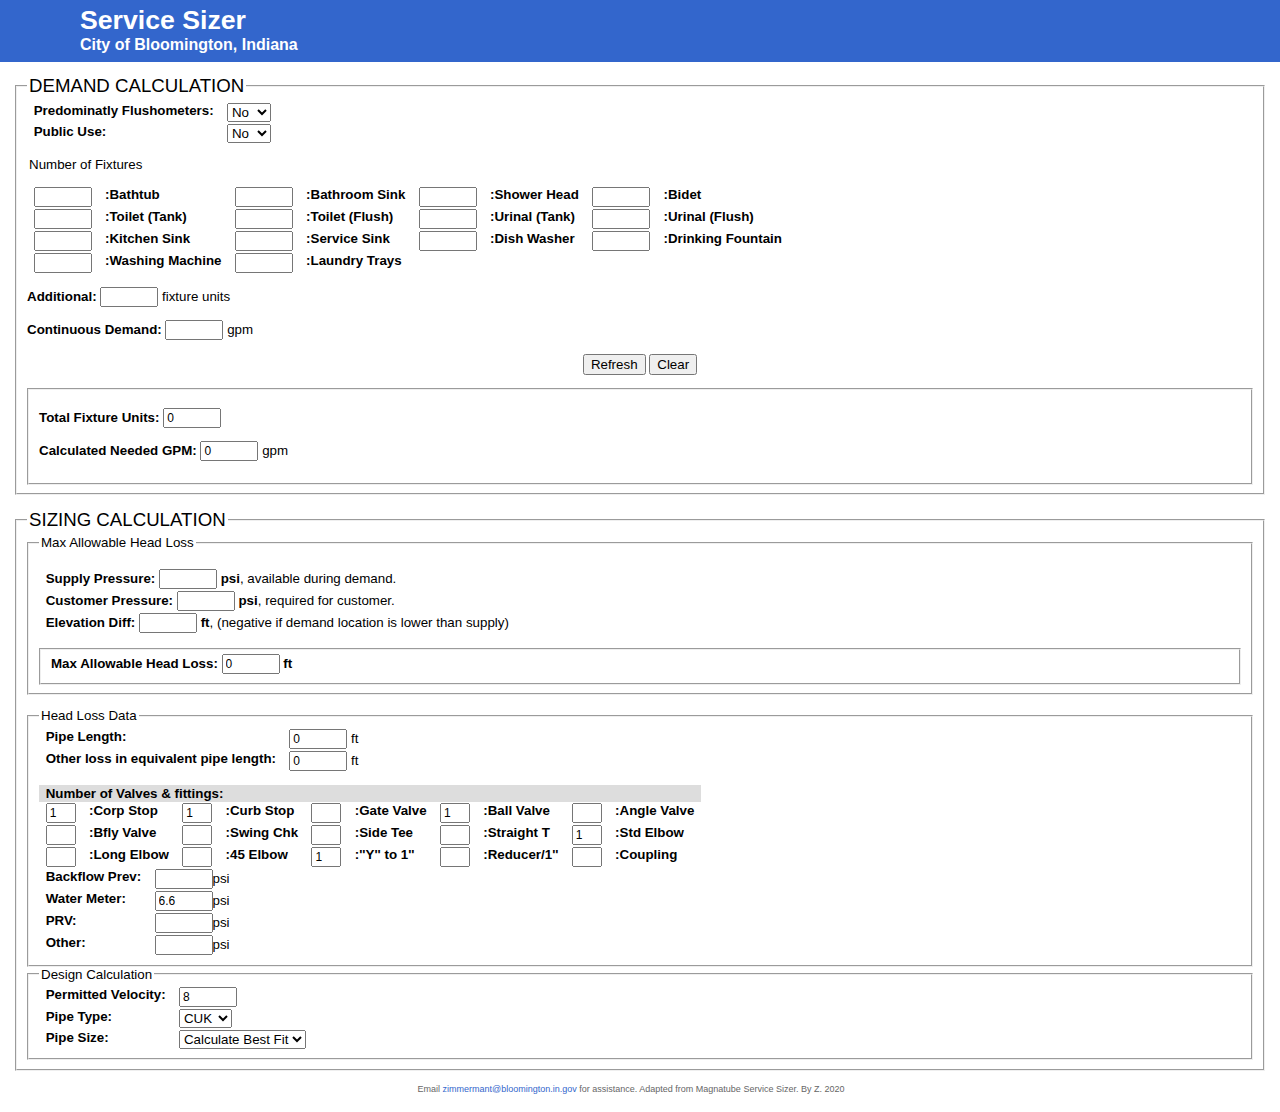
==== index.html @ 6404a3e1 "d" ====
<?xml version="1.0" encoding="UTF-8"?>
<!DOCTYPE html PUBLIC "-//W3C//DTD XHTML 1.1//EN" "http://www.w3.org/TR/xhtml11/DTD/xhtml11.dtd">
<html xmlns="http://www.w3.org/1999/xhtml" xml:lang="en">
<head>
	<meta http-equiv="Content-Type" content="application/xhtml+xml; charset=utf-8" />
	<meta http-equiv="Content-Style-Type" content="text/css" />
	<meta http-equiv="Content-Script-Type" content="text/javascript" />
	<link rel="SHORTCUT ICON" href="/favicon.ico" />
  <link rel="stylesheet" href="skin.css">
	<title>Service Sizer</title>
</head>
<body>
<div id="banner">
	<h1>Service Sizer</h1><h2>City of Bloomington, Indiana</h2>
</div>
<div id="mainContent">
	<form action="process.php" method="post">
		<P/>
		<fieldset><legend class = "ztitle">DEMAND CALCULATION</legend>
		<table>
		<tr><td><label for="preflush">Predominatly Flushometers:</label></td>
			<td><select name="preflush" id="preflush" onchange="calculategpm()">
					<option>Yes</option>
					<option selected="selected">No</option>
				</select>
			</td>
		</tr>

		<tr><td><label for="publicuse">Public Use:</label></td>
			<td><select name="publicuse" id="publicuse" onchange="calculategpm()">
					<option>Yes</option>
					<option selected="selected">No</option>
				</select>
			</td>
		</tr>
		</table>

		<p/>

		<legend>Number of Fixtures</legend>
		<table>
		<tr><td><input name="bathtub" id="bathtub" size="1" type="number" onchange="calculategpm()"/></td>
			<td><label for="bathtub">:Bathtub</label></td>
			<td><input name="bathroomsink" id="bathroomsink" size="1" type="number" onchange="calculategpm()"/></td>
			<td><label for="bathroomsink">:Bathroom Sink</label></td>
			<td><input name="showerhead" id="showerhead" size="1" type="number" onchange="calculategpm()"/></td>
			<td><label for="showerhead">:Shower Head</label></td>
			<td><input name="bidet" id="bidet" size="1" type="number" onchange="calculategpm()"/></td>
			<td><label for="bidet">:Bidet</label></td>
		</tr>

		<tr><td><input name="toilettank" id="toilettank" size="1" type="number" onchange="calculategpm()"/></td>
			<td><label for="toilett">:Toilet (Tank)</label></td>
			<td><input name="toiletflush" id="toiletflush" size="1" type="number" onchange="calculategpm()"/></td>
			<td><label for="toiletflush">:Toilet (Flush)</label></td>
			<td><input name="urinaltank" id="urinaltank" size="1" type="number" onchange="calculategpm()"/></td>
			<td><label for="urinaltank">:Urinal (Tank)</label></td>
			<td><input name="urinalflush" id="urinalflush" size="1" type="number" onchange="calculategpm()"/></td>
			<td><label for="urinalflush">:Urinal (Flush)</label></td>
		</tr>

		<tr><td><input name="kitchensink" id="kitchensink" size="1" type="number" onchange="calculategpm()"/></td>
			<td><label for="kitchensink">:Kitchen Sink</label></td>
			<td><input name="servicesink" id="servicesink" size="1" type="number" onchange="calculategpm()"/></td>
			<td><label for="servicesink">:Service Sink</label></td>
			<td><input name="dishwasher" id="dishwasher" size="1" type="number" onchange="calculategpm()"/></td>
			<td><label for="dishwasher">:Dish Washer</label></td>
			<td><input name="drinkingfountain" id="drinkingfountain" size="1" type="number" onchange="calculategpm()"/></td>
			<td><label for="drinkingfountain">:Drinking Fountain</label></td>
		</tr>

		<tr><td><input name="washingmachine" id="washingmachine" size="1" type="number" onchange="calculategpm()"/></td>
			<td><label for="washingmachine">:Washing Machine</label></td>
			<td><input name="laundrytrays" id="laundrytrays" size="1" type="number" onchange="calculategpm()"/></td>
			<td><label for="laundrytrays">:Laundry Trays</label></td>
		</tr>

		</table>
		<p/>
		<p><label>Additional: <input name="addfixunits" size="5"   id="addfixunits" type="number" onchange="calculategpm()"/></label> fixture units</p>
		<p><label>Continuous Demand: <input name="condem" size="5"  id="condem" type="number" onchange="calculategpm()"/></label> gpm</p>

		<p/>


			<div class = "center">
			<input type="button" value="Refresh" class = "tenpt" onclick="calculategpm()" />
			<input type="button" value="Clear" class = "tenpt" onclick="cleargpm()" />
		</div>
		<p/>
		<fieldset>
			<p/>
			<p><label>Total Fixture Units: <input name="totalfixunits" value="0" id="totalfixunits" size="5" /></label></p>
			<p><label>Calculated Needed GPM: <input name="calcgpm" value="0" id="calcgpm" size="5"/></label> gpm</p>
		</fieldset>
		</fieldset>


	<p/>
	<fieldset><legend class = "ztitle">SIZING CALCULATION</legend>
	<fieldset>
	<legend>Max Allowable Head Loss</legend>
	<table>
	<p/>
	<tr><td colspan="2"><label>Supply Pressure: <input name="supplypress" id="supplypress" size="5" type="number" onchange="calculatemaxheadloss()" /> psi</label>, available during demand.</td></tr>
	<tr><td colspan="2"><label>Customer Pressure: <input name="customerpress"  id="customerpress" size="5" type="number" onchange="calculatemaxheadloss()" /> psi</label>, required for customer.</td></tr>
	<p/>
	<tr><td colspan="2"><label>Elevation Diff: <input name="elevdiff"  id="elevdiff" size="5" type="number" onchange="calculatemaxheadloss()" /> ft</label>, (negative if demand location is lower than supply)</td></tr>
	</table>
	<p/>
	<fieldset>
	<label>Max Allowable Head Loss: <input name="maxheadloss" value="0" id="maxheadloss" size="5" /> ft</label>
	</fieldset>
</fieldset>
<p/>
<fieldset>

	<legend>Head Loss Data</legend>
	<table>

	<tr><td><label for="pipelen">Pipe Length:</label></td>
		<td><input name="pipelen" id="pipelen" size="5" value="0" type="number" /> ft</td></tr>
	<tr><td><label for="otherloss">Other loss in equivalent pipe length:</label></td>
		<td><input name="otherloss" id="otherloss" size="5" value="0" type="number" /> ft</td></tr>
	</table>
	<p/>
	<table>
	<tr><th colspan="10">Number of Valves &amp; fittings:</th></tr>
	<p/>
	<tr><td><input name="corpstop" id="corpstop" size="1" value="1" /></td>
		<td><label for="corpstop">:Corp Stop</label></td>
		<td><input name="curbstop" id="curbstop" size="1" value="1" /></td>
		<td><label for="curbstop">:Curb Stop</label></td>
		<td><input name="gatevalve" id="gatevalve" size="1" /></td>
		<td><label for="gatevalve">:Gate Valve</label></td>
		<td><input name="ballvalve" id="ballvalve" size="1" value="1" /></td>
		<td><label for="ballvalve">:Ball Valve</label></td>
		<td><input name="anglevalv" id="anglevalv" size="1" /></td>
		<td><label for="anglevalv">:Angle Valve</label></td>
	</tr>

	<tr><td><input name="bflyvalve" id="bflyvalve" size="1" /></td>
		<td><label for="bflyvalve">:Bfly Valve</label></td>
		<td><input name="swingchk" id="swingchk" size="1" /></td>
		<td><label for="swingchk">:Swing Chk</label></td>
		<td><input name="expdcnctr" id="expdcnctr" size="1" /></td>
		<td><label for="expdcnctr">:Side Tee</label></td>
		<td><input name="straightt" id="straightt" size="1" /></td>
		<td><label for="straightt">:Straight T</label></td>
		<td><input name="stdelbow" id="stdelbow" size="1" value="1" /></td>
		<td><label for="stdelbow">:Std Elbow</label></td>
	</tr>

	<tr><td><input name="longelbow" id="longelbow" size="1" /></td>
		<td><label for="longelbow">:Long Elbow</label></td>
		<td><input name="fortyfiveelbow" id="fortyfiveelbow" size="1" /></td>
		<td><label for="fortyfiveelbow">:45 Elbow</label></td>
		<td><input name="yto1" id="yto1" size="1" value="1" /></td>
		<td><label for="yto1">:''Y'' to 1''</label></td>
		<td><input name="reducer1" id="reducer1" size="1" /></td>
		<td><label for="reducer1">:Reducer/1''</label></td>
		<td><input name="coupling" id="coupling" size="1" /></td>
		<td><label for="coupling">:Coupling</label></td>
	</tr>
	</table>

	<table>
	<tr><td><label for="BFL">Backflow Prev:</label></td>
		<td><input name="BFL" id="BFL" size="5" />psi</td></tr>
	<tr><td><label for="WML">Water Meter:</label></td>
		<td><input name="WML" id="WML" size="5" value="6.6" />psi</td></tr>
	<tr><td><label for="PRL">PRV:</label></td>
		<td><input name="PRL" id="PRL" size="5" />psi</td></tr>
	<tr><td><label for="OL">Other:</label></td>
		<td><input name="OL" id="OL" size="5" />psi</td></tr>
	</table>

</fieldset>


	<fieldset><legend>Design Calculation</legend>
	<table>
	<tr><td><label for="pervel">Permitted Velocity:</label></td>
		<td><input name="pervel" id="pervel" size="5" value="8" /></td></tr>
	<tr><td><label for="pipetype">Pipe Type:</label></td>
		<td><select name="pipetype" id="pipetype">
				<option>CUK</option>
				<option>CUL</option>
				<option>CUM</option>
				<option>BRS</option>
				<option>POL</option>
				<option>P10</option>
				<option>P15</option>
				<option>P20</option>
				<option>CI2</option>
				<option>DI2</option>
				<option>SSP</option>
				<option>PC9</option>
			</select>
		</td>
	</tr>
	<tr><td><label for="pipesize">Pipe Size:</label></td>
		<td><select name="pipesize" id="pipesize">
				<option>Calculate Best Fit</option>
				<option>3/4</option>
				<option>1</option>
				<option>1 1/4</option>
				<option>1 1/2</option>
				<option>2</option>
				<option>2 1/2</option>
				<option>3</option>
				<option>3 1/2</option>
				<option>4</option>
				<option>5</option>
				<option>6</option>
				<option>8</option>
				<option>10</option>
				<option>12</option>
			</select>
		</td>
	</tr>
	</table>
	</fieldset>


	</form>
</div>
<div id="footer">
	<p>Email <a href="zimmermant@bloomington.in.gov">zimmermant@bloomington.in.gov</a>
 for assistance.
	Adapted from Magnatube Service Sizer. By Z. 2020
	<!-- Process Time: 0.00020599365234375 -->
</p>

</div></body>
<script type="text/javascript" src="calc.java"></script>
</html>
---- skin.css ----
/* Set the default styles for common HTML elements */
body { color:black; background-color:white; margin:0px; font-family:sans-serif; font-size:10pt; }

#mainContent { margin: 0; }

a { text-decoration:none; }
a:link { color:#3366cc; background-color:inherit; }
a:active { color:red; background-color:inherit; }
a:visited { color:#3366cc;  background-color:inherit; }
a:hover { color:#666666; background-color:inherit; }

img { border:none; }

h1 { text-align:left; margin:0em; }
h2 { margin:0em; }
h3 { margin:0em; }

p { margin-top:1em; margin-bottom:1em; }

form {}
fieldset {margin:auto;}
label { font-weight:bold; }
.required { color:red; background-color:inherit; }
input { font-family:sans-serif; font-size:9pt; }


input[type=number]{
    width: 50px;
}

table { border-collapse:collapse; }
tr { vertical-align:top; }
td { padding-left:.5em; padding-right:.5em; background-color:inherit; }
th { text-align:left; background-color:#dddddd; padding-left:.5em; padding-right:.5em; vertical-align: top; }
th a:link,th a:visited { color:white; background-color:inherit; }

ul { margin-top:0em; }

/* Some styles for the splash page of applications */
.splashImage { float:right; }
#loginBox { width:30ex; display:block; margin: 10px; }
#loginBox input { width: 10ex; }

/* Top Banner stuff */
#banner { height:62px; background:#3366cc url('citylogo-white.gif') no-repeat; padding-left:80px; }
#banner h1 { color:white; text-align:left; padding-top:5px; }
#banner h2 { color:white; text-align:left; font-size:12pt; }
#banner a { color:white; text-decoration:none; }

/* Used to create a menu bar across any div */
.menuBar { border-top:2px solid black; border-bottom:2px solid black; font-family:sans-serif; font-size:10pt; background-color:inherit; color:black; text-align:left; padding:0; margin-bottom:.5em; }
.menuBar a { line-height:100%; margin:0; padding-left:1em; padding-right:1em; border-right:2px solid black; font-weight:bold; }
.menuBar a,.menuBar a:link,.menuBar a:visited { color:black; background-color:inherit; }
.menuBar a:hover { color:#666666; background-color:inherit; }
.menuBar a:active { color:#046F78; }
	/* This lets us put small forms into the menubar without hurting the layout too bad */
	.menuBar form { margin:0; display:inline; height:1em; }
	.menuBar form fieldset { margin:0; padding:0; border:0; display:inline; }
	.menuBar form input { font-size:8pt; font-weight:normal; }
	.menuBar form button { font-size:8pt; }

/* Used to draw fancy bordered boxes around content */
div.interfaceBox { background-color:inherit; color:inherit; border-bottom:2px dotted black; }
div.titleBar { background-color:#3366cc; color:white; font-size:14pt; border:2px solid black; font-weight:bold; padding-left:.5em; padding-right:.5em; margin-bottom:1em;}
div.titleBar a { margin:0px; height:20px; }

/* These are for the floating tool boxes on the side of the page */
div.sidebar { width:155px; float:left; clear:left; font-family:sans-serif; font-size:10pt; background-color:white; color:inherit; margin-bottom:2em; border:2px solid black; border-collapse:collapse; }
div.sidebar div.titleBar { background-color:#3366cc; height:20px; color:white; font-family: serif; font-size:12pt; margin:0px; border-top:0; border-left:0; border-right:0; border-bottom:2px solid black; text-align:center; }
div.sidebar a:hover { color:#666666; background-color:inherit;}

div.sidebar ul { list-style-type:none; margin-left:.5em; padding:0; }
div.sidebar ul a { display:inline; font-weight:bold; }

/* Breadcrumb class for navigational items */
div.breadcrumbs { font-size:10pt; font-weight:bold; }

#mainContent { background-color:inherit; padding-left:15px; padding-right:15px; margin:auto }
div.contextualMenu { background-color:#fba500; color:black; border:2px solid black; margin-bottom:1em; margin-top:1em; }
div.contextualMenu div.titleBar { background:inherit; display:inline; color:white; font-size:12pt; font-weight:bold; border:0; padding-left:1em; padding-right:0; }
div.contextualMenu a { padding-left:1em; padding-right:1em; font-weight:bold; color:black; }
div.contextualMenu a:hover { color:white; background-color:inherit; }

/* For pages with tab-type system on them */
div.tabBar { background-color:inherit; font-family: serif; font-weight: bold; border-bottom:2px solid black; }
div.tabBar a:link, div.tabBar a:visited { color:white; background-color:gray; padding-left:1em; padding-right:1em; }
div.tabBar a.current:link,div.tabBar a.current:visited { color:black; background-color:#fba500; border-top:2px solid black; border-right:2px solid black; border-left:2px solid black; }

div.tabPage { }
div.tabPageTitle { background-color:#fba500; color:black; height:20px; font-size:14pt; border:2px solid black; font-weight:bold; margin-bottom:1em; }
div.tabPage > div.interfaceBox { margin-left:1em; margin-right:1em; }

#footer { font-size:10pt; text-align:center; clear:both; margin-top:1em; }
#footer p { font-size: 9px; color: #666666; margin:0 2em 2em 0; }

table.calendar { width:100%; }
table.calendar tr { }
table.calendar th { padding:0; text-align:center; }
table.calendar td { padding:0; }

/*  Custom buttons for forms */
/* Rick doesn't want these custom images right now.
button.login { width:52px; height:15px; padding-top:15px; background: url('/skins/default/images/login.gif') no-repeat; cursor:pointer; overflow:hidden; border:0; vertical-align:middle; }
button.submit { width:70px; height:15px; padding-top:15px; background: url('/skins/default/images/submit.gif') no-repeat; cursor:pointer; overflow:hidden; border:0; vertical-align:middle; }
button.search { width:67px; height:15px; padding-top:15px; background: url('/skins/default/images/search.gif') no-repeat; cursor:pointer; overflow:hidden; border:0; vertical-align:middle; }
button.cancel { width:69px; height:15px; padding-top:15px; background: url('/skins/default/images/cancel.gif') no-repeat; cursor:pointer; overflow:hidden; border:0; vertical-align:middle; }
button.save { width:52px; height:15px; padding-top:15px; background: url('/skins/default/images/save.gif') no-repeat; cursor:pointer; overflow:hidden; border:0; vertical-align:middle; }
button.addLarge { width:52px; height:15px; padding-top:15px; background: url('/skins/default/images/addLarge.gif') no-repeat; cursor:pointer; overflow:hidden; border:0; vertical-align:middle; }
button.editLarge { width:52px; height:15px; padding-top:15px; background: url('/skins/default/images/editLarge.gif') no-repeat; cursor:pointer; overflow:hidden; border:0; vertical-align:middle; }
button.deleteLarge { width:63px; height:15px; padding-top:15px; background: url('/skins/default/images/deleteLarge.gif') no-repeat; cursor:pointer; overflow:hidden; border:0; vertical-align:middle; }
button.start { width:52px; height:15px; padding-top:15px; background: url('/skins/default/images/start.gif') no-repeat; cursor:pointer; overflow:hidden; border:0; vertical-align:middle; }
button.print { }
*/
button.addSmall { width:15px; height:15px; padding-top:15px; background: url('/skins/default/images/addSmall.gif') no-repeat; cursor:pointer; overflow:hidden; border:0; vertical-align:middle; }
button.editSmall { width:15px; height:15px; padding-top:15px; background: url('/skins/default/images/editSmall.gif') no-repeat; cursor:pointer; overflow:hidden; border:0; vertical-align:middle; }
button.deleteSmall { width:15px; height:15px; padding-top:15px; background: url('/skins/default/images/deleteSmall.gif') no-repeat; cursor:pointer; overflow:hidden; border:0; vertical-align:middle; }
button.excel { width:16px; height:16px; padding-top:16px; background: url('/skins/default/images/excel.gif') no-repeat; cursor:pointer; overflow:hidden; border:0; vertical-align:middle; }
button.printSmall { width:16px; height:16px; padding-top:16px; background: url('images/printSmall.gif') no-repeat; cursor:pointer; overflow:hidden; border:0; vertical-align:middle; }


/* Controls how error messages are displayed */
#errorMessages { border:2px solid black; }
#errorMessages h1 { color:red; }
#warning { border:2px solid red; }
#warning h1 { color:inherit; background-color:red; font-size:14pt; }


/* Various Styles for text */
.copyright { text-align:center; font-size:10pt; }
.comments { color:red; background-color:inherit; }
.money { text-align:right; }
.total { border-top:1px solid black; text-align:right; }
.total td { padding-bottom:1em; }
.ztitle {color:Black; font-size:14pt}
.center {text-align: center}
.centered {margin:auto}
.tenpt {font-size:10pt}
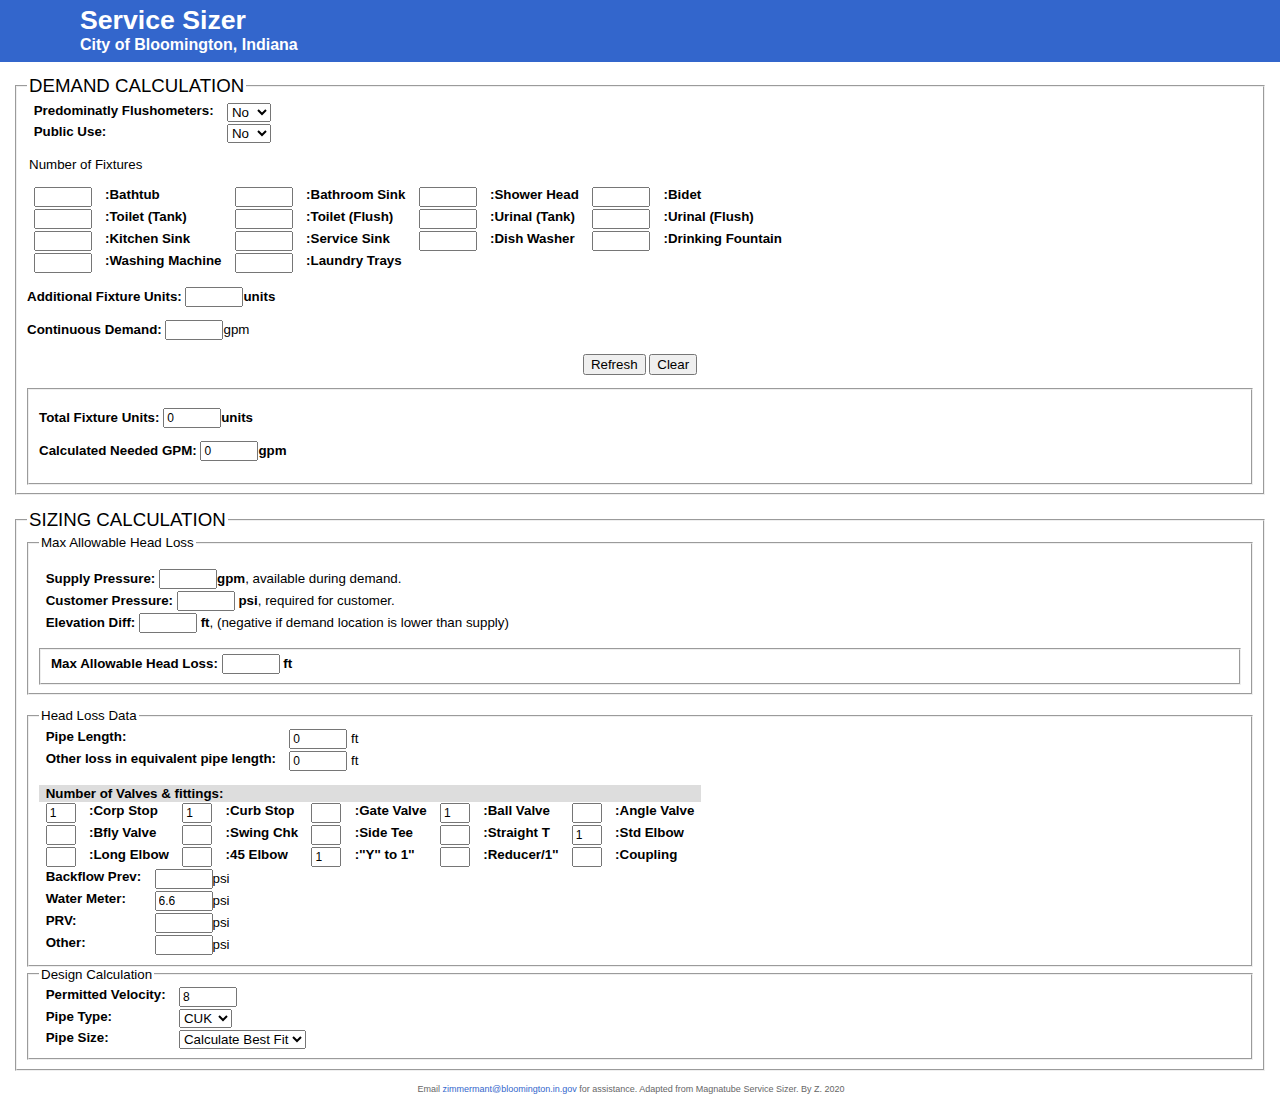
==== commit 4cff0425: "f" ====
--- a/index.html
+++ b/index.html
@@ -77,8 +77,8 @@
 
 		</table>
 		<p/>
-		<p><label>Additional: <input name="addfixunits" size="5"   id="addfixunits" type="number" onchange="calculategpm()"/></label> fixture units</p>
-		<p><label>Continuous Demand: <input name="condem" size="5"  id="condem" type="number" onchange="calculategpm()"/></label> gpm</p>
+		<p><label>Additional Fixture Units: <input name="addfixunits" size="5"   id="addfixunits" type="number" onchange="calculategpm()"/>units</label></p>
+		<p><label>Continuous Demand: <input name="condem" size="5"  id="condem" type="number" onchange="calculategpm()"/></label>gpm</p>
 
 		<p/>
 
@@ -90,8 +90,8 @@
 		<p/>
 		<fieldset>
 			<p/>
-			<p><label>Total Fixture Units: <input name="totalfixunits" value="0" id="totalfixunits" size="5" /></label></p>
-			<p><label>Calculated Needed GPM: <input name="calcgpm" value="0" id="calcgpm" size="5"/></label> gpm</p>
+			<p><label>Total Fixture Units: <input name="totalfixunits" value="0" id="totalfixunits" size="5" />units</label></p>
+			<p><label>Calculated Needed GPM: <input name="calcgpm" value="0" id="calcgpm" size="5"/>gpm</label></p>
 		</fieldset>
 		</fieldset>
 
@@ -102,14 +102,14 @@
 	<legend>Max Allowable Head Loss</legend>
 	<table>
 	<p/>
-	<tr><td colspan="2"><label>Supply Pressure: <input name="supplypress" id="supplypress" size="5" type="number" onchange="calculatemaxheadloss()" /> psi</label>, available during demand.</td></tr>
+	<tr><td colspan="2"><label>Supply Pressure: <input name="supplypress" id="supplypress" size="5" type="number" onchange="calculatemaxheadloss()" />gpm</label>, available during demand.</td></tr>
 	<tr><td colspan="2"><label>Customer Pressure: <input name="customerpress"  id="customerpress" size="5" type="number" onchange="calculatemaxheadloss()" /> psi</label>, required for customer.</td></tr>
 	<p/>
 	<tr><td colspan="2"><label>Elevation Diff: <input name="elevdiff"  id="elevdiff" size="5" type="number" onchange="calculatemaxheadloss()" /> ft</label>, (negative if demand location is lower than supply)</td></tr>
 	</table>
 	<p/>
 	<fieldset>
-	<label>Max Allowable Head Loss: <input name="maxheadloss" value="0" id="maxheadloss" size="5" /> ft</label>
+	<label>Max Allowable Head Loss: <input name="maxheadloss" id="maxheadloss" size="5" /> ft</label>
 	</fieldset>
 </fieldset>
 <p/>
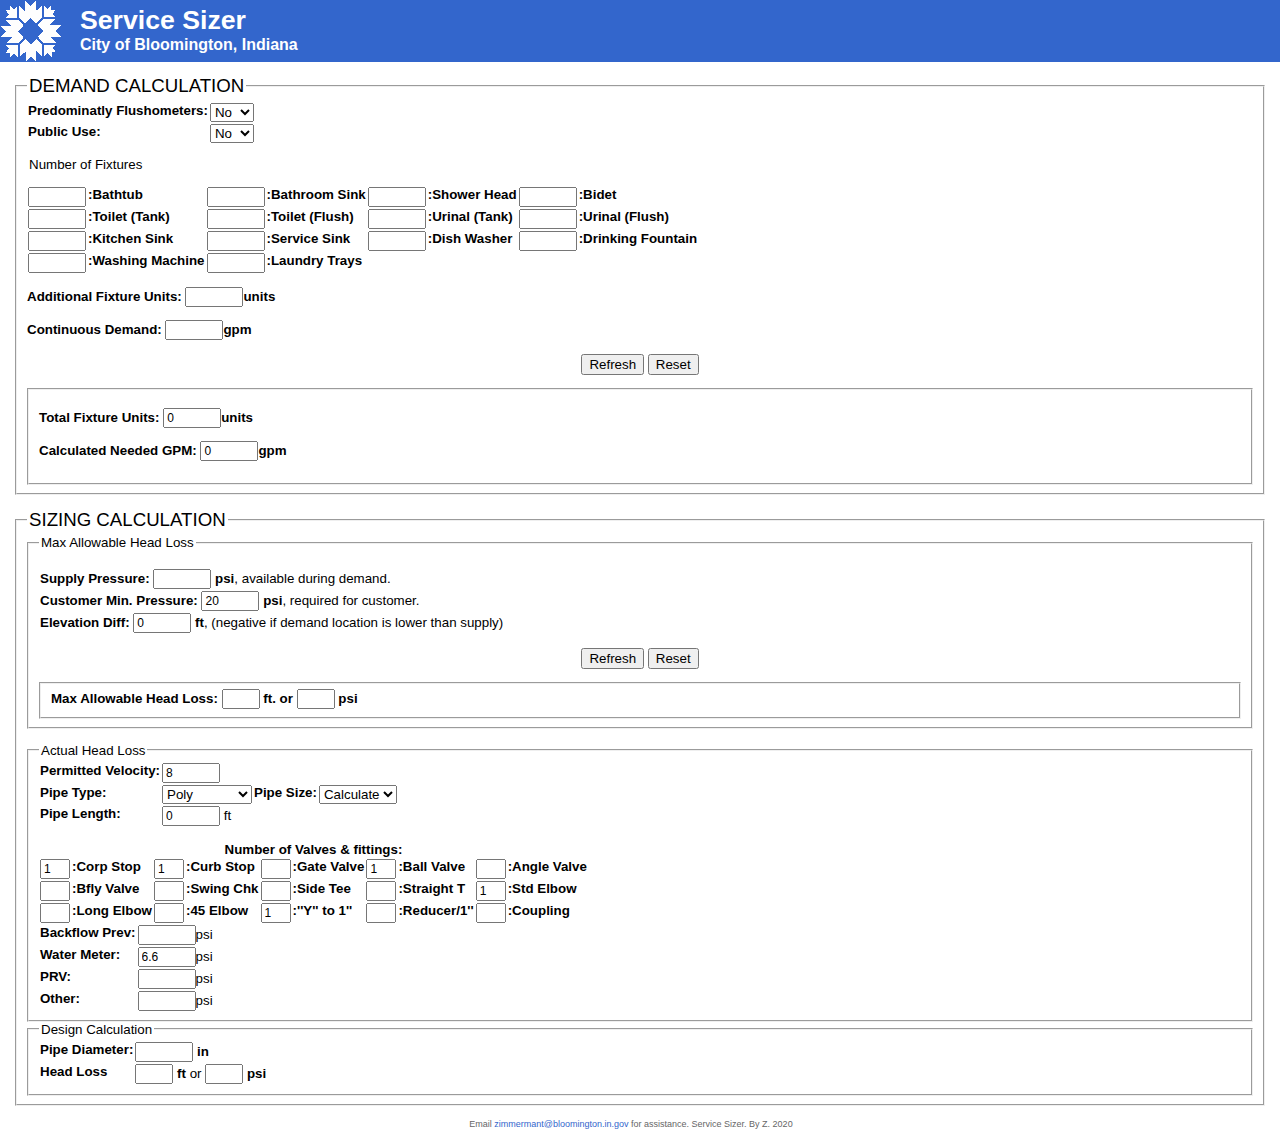
==== commit 95893a3d: "structure" ====
--- a/index.html
+++ b/index.html
@@ -5,8 +5,7 @@
 	<meta http-equiv="Content-Type" content="application/xhtml+xml; charset=utf-8" />
 	<meta http-equiv="Content-Style-Type" content="text/css" />
 	<meta http-equiv="Content-Script-Type" content="text/javascript" />
-	<link rel="SHORTCUT ICON" href="/favicon.ico" />
-  <link rel="stylesheet" href="skin.css">
+  <link rel="stylesheet" href="css/main.css">
 	<title>Service Sizer</title>
 </head>
 <body>
@@ -77,15 +76,15 @@
 
 		</table>
 		<p/>
-		<p><label>Additional Fixture Units: <input name="addfixunits" size="5"   id="addfixunits" type="number" onchange="calculategpm()"/>units</label></p>
-		<p><label>Continuous Demand: <input name="condem" size="5"  id="condem" type="number" onchange="calculategpm()"/></label>gpm</p>
+		<p><tr><td><label>Additional Fixture Units: <td><input name="addfixunits" size="5"   id="addfixunits" type="number" onchange="calculategpm()"/>units</td></label></td></p>
+		<p><td><label>Continuous Demand: <td><input name="condem" size="5"  id="condem" type="number" onchange="calculategpm()"/></td>gpm</label></p>
 
 		<p/>
 
 
 			<div class = "center">
-			<input type="button" value="Refresh" class = "tenpt" onclick="calculategpm()" />
-			<input type="button" value="Clear" class = "tenpt" onclick="cleargpm()" />
+			<input type="button" value="Refresh" class = "tenpt" onclick="calculategpm() , calculatepipelengthheadloss()" />
+			<input type="button" value="Reset" class = "tenpt" onclick="cleargpm()" />
 		</div>
 		<p/>
 		<fieldset>
@@ -102,27 +101,129 @@
 	<legend>Max Allowable Head Loss</legend>
 	<table>
 	<p/>
-	<tr><td colspan="2"><label>Supply Pressure: <input name="supplypress" id="supplypress" size="5" type="number" onchange="calculatemaxheadloss()" />gpm</label>, available during demand.</td></tr>
-	<tr><td colspan="2"><label>Customer Pressure: <input name="customerpress"  id="customerpress" size="5" type="number" onchange="calculatemaxheadloss()" /> psi</label>, required for customer.</td></tr>
-	<p/>
-	<tr><td colspan="2"><label>Elevation Diff: <input name="elevdiff"  id="elevdiff" size="5" type="number" onchange="calculatemaxheadloss()" /> ft</label>, (negative if demand location is lower than supply)</td></tr>
-	</table>
-	<p/>
+	<tr><td colspan="2"><label>Supply Pressure: <input name="supplypress" id="supplypress" size="5" type="number"  value = "" onchange="calculatemaxheadloss()" /> psi</label>, available during demand.</td></tr>
+	<tr><td colspan="2"><label>Customer Min. Pressure: <input name="customerpress"  id="customerpress" size="5" type="number" value = "20" onchange="calculatemaxheadloss()" /> psi</label>, required for customer.</td></tr>
+	<p/>
+	<tr><td colspan="2"><label>Elevation Diff: <input name="elevdiff"  id="elevdiff" size="5" type="number" value = "0" onchange="calculatemaxheadloss()" /> ft</label>, (negative if demand location is lower than supply)</td></tr>
+	</table>
+	<p/>
+	<div class = "center">
+	<input type="button" value="Refresh" class = "tenpt" onclick="calculatemaxheadloss()" />
+	<input type="button" value="Reset" class = "tenpt" onclick="clearmaxheadloss()" />
+</div>
+<p/>
 	<fieldset>
-	<label>Max Allowable Head Loss: <input name="maxheadloss" id="maxheadloss" size="5" /> ft</label>
+	<label>Max Allowable Head Loss: <input style = "width: 30px;" name="maxheadloss" id="maxheadloss" size="5" /> ft.</label>
+	<label> or <input style = "width: 30px;" name="maxheadlosspsi" id="maxheadlosspsi" size="5" /> psi</label>
 	</fieldset>
 </fieldset>
 <p/>
 <fieldset>
 
-	<legend>Head Loss Data</legend>
-	<table>
-
-	<tr><td><label for="pipelen">Pipe Length:</label></td>
-		<td><input name="pipelen" id="pipelen" size="5" value="0" type="number" /> ft</td></tr>
-	<tr><td><label for="otherloss">Other loss in equivalent pipe length:</label></td>
-		<td><input name="otherloss" id="otherloss" size="5" value="0" type="number" /> ft</td></tr>
-	</table>
+	<legend>Actual Head Loss</legend>
+	<table>
+		<tr><td><label for="pervel">Permitted Velocity:</label></td>
+			<td><input name="pervel" id="pervel" size="5" value="8" type = "number" /></td></tr>
+
+		<tr><td><label for="pipetype">Pipe Type:</label></td>
+			<td><select name="pipetype" id="pipetype" onchange="displaypipesize()">
+					<option>Poly</option>
+					<option>Copper</option>
+					<option>Cast Iron</option>
+					<option>Ductile Iron</option>
+					<option>C-900</option>
+				</select>
+			</td>
+
+		<td><label for="polypipesize" id ="polypipesizelabel" >Pipe Size:</label></td>
+			<td><select name="polypipesize" id="polypipesize" onchange="calculatepipelengthheadloss()">
+					<option>Calculate</option>
+					<option>3/4</option>
+					<option>1</option>
+					<option>1 1/4</option>
+					<option>1 1/2</option>
+					<option>2</option>
+					<option>2 1/2</option>
+					<option>3</option>
+				</select>
+			</td>
+
+		<td><label for="copperpipesize" id = copperpipesizelabel >Pipe Size:</label></td>
+			<td><select name="copperpipesize" id="copperpipesize" onchange="calculatepipelengthheadloss()">
+					<option>Calculate</option>
+					<option>3/4</option>
+					<option>1</option>
+					<option>1 1/4</option>
+					<option>1 1/2</option>
+					<option>2</option>
+					<option>2 1/2</option>
+					<option>3</option>
+					<option>3 1/2</option>
+					<option>4</option>
+					<option>5</option>
+					<option>6</option>
+					<option>8</option>
+					<option>10</option>
+					<option>12</option>
+				</select>
+			</td>
+
+		<td><label for="cipipesize" id = cipipesizelabel >Pipe Size:</label></td>
+			<td><select name="cipipesize" id="cipipesize" onchange="calculatepipelengthheadloss()">
+					<option>Calculate</option>
+					<option>3</option>
+					<option>4</option>
+					<option>6</option>
+					<option>8</option>
+					<option>10</option>
+					<option>12</option>
+				</select>
+			</td>
+
+		<td><label for="cipipeage" id = cipipeagelabel >Pipe Age:</label></td>
+			<td><select name="cipipeage" id="cipipeage" onchange="calculatepipelengthheadloss()">
+					<option>New</option>
+					<option>10 Years</option>
+					<option>20 Years</option>
+					<option>30 Years</option>
+					<option>40 Years</option>
+				</select>
+			</td>
+
+
+		<td><label for="dipipesize" id = dipipesizelabel >Pipe Size:</label></td>
+			<td><select name="dipipesize" id="dipipesize" onchange="calculatepipelengthheadloss()">
+					<option>Calculate</option>
+					<option>3</option>
+					<option>4</option>
+					<option>6</option>
+					<option>8</option>
+					<option>10</option>
+					<option>12</option>
+				</select>
+			</td>
+
+			<td><label for="c900pipesizelabel" id = c900pipesizelabel >Pipe Size:</label></td>
+				<td><select name="c900pipesize" id="c900pipesize" onchange="calculatepipelengthheadloss()">
+						<option>Calculate</option>
+						<option>4</option>
+						<option>6</option>
+						<option>8</option>
+						<option>10</option>
+						<option>12</option>
+					</select>
+				</td>
+
+
+		</tr>
+
+	<tr><td><label for="pipelength">Pipe Length:</label></td>
+		<td><input name="pipelength" id="pipelength" size="5" value="0" type="number" onchange="calculatepipelengthheadloss()" /> ft</td>
+
+
+
+	</table>
+
 	<p/>
 	<table>
 	<tr><th colspan="10">Number of Valves &amp; fittings:</th></tr>
@@ -180,45 +281,11 @@
 
 	<fieldset><legend>Design Calculation</legend>
 	<table>
-	<tr><td><label for="pervel">Permitted Velocity:</label></td>
-		<td><input name="pervel" id="pervel" size="5" value="8" /></td></tr>
-	<tr><td><label for="pipetype">Pipe Type:</label></td>
-		<td><select name="pipetype" id="pipetype">
-				<option>CUK</option>
-				<option>CUL</option>
-				<option>CUM</option>
-				<option>BRS</option>
-				<option>POL</option>
-				<option>P10</option>
-				<option>P15</option>
-				<option>P20</option>
-				<option>CI2</option>
-				<option>DI2</option>
-				<option>SSP</option>
-				<option>PC9</option>
-			</select>
-		</td>
-	</tr>
-	<tr><td><label for="pipesize">Pipe Size:</label></td>
-		<td><select name="pipesize" id="pipesize">
-				<option>Calculate Best Fit</option>
-				<option>3/4</option>
-				<option>1</option>
-				<option>1 1/4</option>
-				<option>1 1/2</option>
-				<option>2</option>
-				<option>2 1/2</option>
-				<option>3</option>
-				<option>3 1/2</option>
-				<option>4</option>
-				<option>5</option>
-				<option>6</option>
-				<option>8</option>
-				<option>10</option>
-				<option>12</option>
-			</select>
-		</td>
-	</tr>
+		<tr><td><label for="pipediameter">Pipe Diameter:</label></td>
+			<td><input name="pipediameter" id="pipediameter" size="5"/><label> in</label></td></tr>
+		<td><label for="pipeheadloss">Head Loss</label></td>
+			<td><label><input name="pipeheadloss" style = "width: 30px;" id="pipeheadloss" size="5"/> ft</label>
+			 or <label><input style = "width: 30px;"  name="headlosspsi" id="headlosspsi" size="5" /> psi</label></td></tr>
 	</table>
 	</fieldset>
 
@@ -226,12 +293,18 @@
 	</form>
 </div>
 <div id="footer">
-	<p>Email <a href="zimmermant@bloomington.in.gov">zimmermant@bloomington.in.gov</a>
+	<p>Email <a href="mailto:zimmermant@bloomington.in.gov">zimmermant@bloomington.in.gov</a>
  for assistance.
-	Adapted from Magnatube Service Sizer. By Z. 2020
+	Service Sizer. By Z. 2020
 	<!-- Process Time: 0.00020599365234375 -->
 </p>
 
 </div></body>
-<script type="text/javascript" src="calc.java"></script>
+<script type="text/javascript" src="java/tables/demand.java"></script>
+<script type="text/javascript" src="java/tables/pipes.java"></script>
+
+<script type="text/javascript" src="java/display/pipesizes.java"></script>
+
+<script type="text/javascript" src="java/calc/demandcalc.java"></script>
+<script type="text/javascript" src="java/calc/maxheadlosscalc.java"></script>
 </html>
--- a/css/main.css
+++ b/css/main.css
@@ -0,0 +1,138 @@
+/* Set the default styles for common HTML elements */
+body { color:black; background-color:white; margin:0px; font-family:sans-serif; font-size:10pt; }
+
+#mainContent { margin: 0; }
+
+a { text-decoration:none; }
+a:link { color:#3366cc; background-color:inherit; }
+a:active { color:red; background-color:inherit; }
+a:visited { color:#3366cc;  background-color:inherit; }
+a:hover { color:#666666; background-color:inherit; }
+
+img { border:none; }
+
+h1 { text-align:left; margin:0em; }
+h2 { margin:0em; }
+h3 { margin:0em; }
+
+p { margin-top:1em; margin-bottom:1em; }
+
+form {}
+fieldset {margin:auto;}
+label { font-weight:bold; }
+.required { color:red; background-color:inherit; }
+input { font-family:sans-serif; font-size:9pt; }
+
+
+input[type=number]{
+    width: 50px;
+}
+
+table { border-collapse:collapse; }
+tr { vertical-align:top; }
+/*td { padding-left:.5em; padding-right:.5em; background-color:inherit; }
+th { text-align:left; background-color:#dddddd; padding-left:.5em; padding-right:.5em; vertical-align: top; }
+th a:link,th a:visited { color:white; background-color:inherit; }
+*/
+ul { margin-top:0em; }
+
+/* Some styles for the splash page of applications */
+.splashImage { float:right; }
+#loginBox { width:30ex; display:block; margin: 10px; }
+#loginBox input { width: 10ex; }
+
+/* Top Banner stuff */
+#banner { height:62px; background:#3366cc url('../images/citylogo-white.gif') no-repeat; padding-left:80px; }
+#banner h1 { color:white; text-align:left; padding-top:5px; }
+#banner h2 { color:white; text-align:left; font-size:12pt; }
+#banner a { color:white; text-decoration:none; }
+
+/* Used to create a menu bar across any div */
+.menuBar { border-top:2px solid black; border-bottom:2px solid black; font-family:sans-serif; font-size:10pt; background-color:inherit; color:black; text-align:left; padding:0; margin-bottom:.5em; }
+.menuBar a { line-height:100%; margin:0; padding-left:1em; padding-right:1em; border-right:2px solid black; font-weight:bold; }
+.menuBar a,.menuBar a:link,.menuBar a:visited { color:black; background-color:inherit; }
+.menuBar a:hover { color:#666666; background-color:inherit; }
+.menuBar a:active { color:#046F78; }
+	/* This lets us put small forms into the menubar without hurting the layout too bad */
+	.menuBar form { margin:0; display:inline; height:1em; }
+	.menuBar form fieldset { margin:0; padding:0; border:0; display:inline; }
+	.menuBar form input { font-size:8pt; font-weight:normal; }
+	.menuBar form button { font-size:8pt; }
+
+/* Used to draw fancy bordered boxes around content */
+div.interfaceBox { background-color:inherit; color:inherit; border-bottom:2px dotted black; }
+div.titleBar { background-color:#3366cc; color:white; font-size:14pt; border:2px solid black; font-weight:bold; padding-left:.5em; padding-right:.5em; margin-bottom:1em;}
+div.titleBar a { margin:0px; height:20px; }
+
+/* These are for the floating tool boxes on the side of the page */
+div.sidebar { width:155px; float:left; clear:left; font-family:sans-serif; font-size:10pt; background-color:white; color:inherit; margin-bottom:2em; border:2px solid black; border-collapse:collapse; }
+div.sidebar div.titleBar { background-color:#3366cc; height:20px; color:white; font-family: serif; font-size:12pt; margin:0px; border-top:0; border-left:0; border-right:0; border-bottom:2px solid black; text-align:center; }
+div.sidebar a:hover { color:#666666; background-color:inherit;}
+
+div.sidebar ul { list-style-type:none; margin-left:.5em; padding:0; }
+div.sidebar ul a { display:inline; font-weight:bold; }
+
+/* Breadcrumb class for navigational items */
+div.breadcrumbs { font-size:10pt; font-weight:bold; }
+
+#mainContent { background-color:inherit; padding-left:15px; padding-right:15px; margin:auto }
+div.contextualMenu { background-color:#fba500; color:black; border:2px solid black; margin-bottom:1em; margin-top:1em; }
+div.contextualMenu div.titleBar { background:inherit; display:inline; color:white; font-size:12pt; font-weight:bold; border:0; padding-left:1em; padding-right:0; }
+div.contextualMenu a { padding-left:1em; padding-right:1em; font-weight:bold; color:black; }
+div.contextualMenu a:hover { color:white; background-color:inherit; }
+
+/* For pages with tab-type system on them */
+div.tabBar { background-color:inherit; font-family: serif; font-weight: bold; border-bottom:2px solid black; }
+div.tabBar a:link, div.tabBar a:visited { color:white; background-color:gray; padding-left:1em; padding-right:1em; }
+div.tabBar a.current:link,div.tabBar a.current:visited { color:black; background-color:#fba500; border-top:2px solid black; border-right:2px solid black; border-left:2px solid black; }
+
+div.tabPage { }
+div.tabPageTitle { background-color:#fba500; color:black; height:20px; font-size:14pt; border:2px solid black; font-weight:bold; margin-bottom:1em; }
+div.tabPage > div.interfaceBox { margin-left:1em; margin-right:1em; }
+
+#footer { font-size:10pt; text-align:center; clear:both; margin-top:1em; }
+#footer p { font-size: 9px; color: #666666; margin:0 2em 2em 0; }
+
+table.calendar { width:100%; }
+table.calendar tr { }
+table.calendar th { padding:0; text-align:center; }
+table.calendar td { padding:0; }
+
+/*  Custom buttons for forms */
+/* Rick doesn't want these custom images right now.
+button.login { width:52px; height:15px; padding-top:15px; background: url('/skins/default/images/login.gif') no-repeat; cursor:pointer; overflow:hidden; border:0; vertical-align:middle; }
+button.submit { width:70px; height:15px; padding-top:15px; background: url('/skins/default/images/submit.gif') no-repeat; cursor:pointer; overflow:hidden; border:0; vertical-align:middle; }
+button.search { width:67px; height:15px; padding-top:15px; background: url('/skins/default/images/search.gif') no-repeat; cursor:pointer; overflow:hidden; border:0; vertical-align:middle; }
+button.cancel { width:69px; height:15px; padding-top:15px; background: url('/skins/default/images/cancel.gif') no-repeat; cursor:pointer; overflow:hidden; border:0; vertical-align:middle; }
+button.save { width:52px; height:15px; padding-top:15px; background: url('/skins/default/images/save.gif') no-repeat; cursor:pointer; overflow:hidden; border:0; vertical-align:middle; }
+button.addLarge { width:52px; height:15px; padding-top:15px; background: url('/skins/default/images/addLarge.gif') no-repeat; cursor:pointer; overflow:hidden; border:0; vertical-align:middle; }
+button.editLarge { width:52px; height:15px; padding-top:15px; background: url('/skins/default/images/editLarge.gif') no-repeat; cursor:pointer; overflow:hidden; border:0; vertical-align:middle; }
+button.deleteLarge { width:63px; height:15px; padding-top:15px; background: url('/skins/default/images/deleteLarge.gif') no-repeat; cursor:pointer; overflow:hidden; border:0; vertical-align:middle; }
+button.start { width:52px; height:15px; padding-top:15px; background: url('/skins/default/images/start.gif') no-repeat; cursor:pointer; overflow:hidden; border:0; vertical-align:middle; }
+button.print { }
+*/
+button.addSmall { width:15px; height:15px; padding-top:15px; background: url('/skins/default/images/addSmall.gif') no-repeat; cursor:pointer; overflow:hidden; border:0; vertical-align:middle; }
+button.editSmall { width:15px; height:15px; padding-top:15px; background: url('/skins/default/images/editSmall.gif') no-repeat; cursor:pointer; overflow:hidden; border:0; vertical-align:middle; }
+button.deleteSmall { width:15px; height:15px; padding-top:15px; background: url('/skins/default/images/deleteSmall.gif') no-repeat; cursor:pointer; overflow:hidden; border:0; vertical-align:middle; }
+button.excel { width:16px; height:16px; padding-top:16px; background: url('/skins/default/images/excel.gif') no-repeat; cursor:pointer; overflow:hidden; border:0; vertical-align:middle; }
+button.printSmall { width:16px; height:16px; padding-top:16px; background: url('images/printSmall.gif') no-repeat; cursor:pointer; overflow:hidden; border:0; vertical-align:middle; }
+
+
+/* Controls how error messages are displayed */
+#errorMessages { border:2px solid black; }
+#errorMessages h1 { color:red; }
+#warning { border:2px solid red; }
+#warning h1 { color:inherit; background-color:red; font-size:14pt; }
+
+
+/* Various Styles for text */
+.copyright { text-align:center; font-size:10pt; }
+.comments { color:red; background-color:inherit; }
+.money { text-align:right; }
+.total { border-top:1px solid black; text-align:right; }
+.total td { padding-bottom:1em; }
+.ztitle {color:Black; font-size:14pt}
+.center {text-align: center}
+.centered {margin:auto}
+.tenpt {font-size:10pt}
+.nomargin {margin:0}
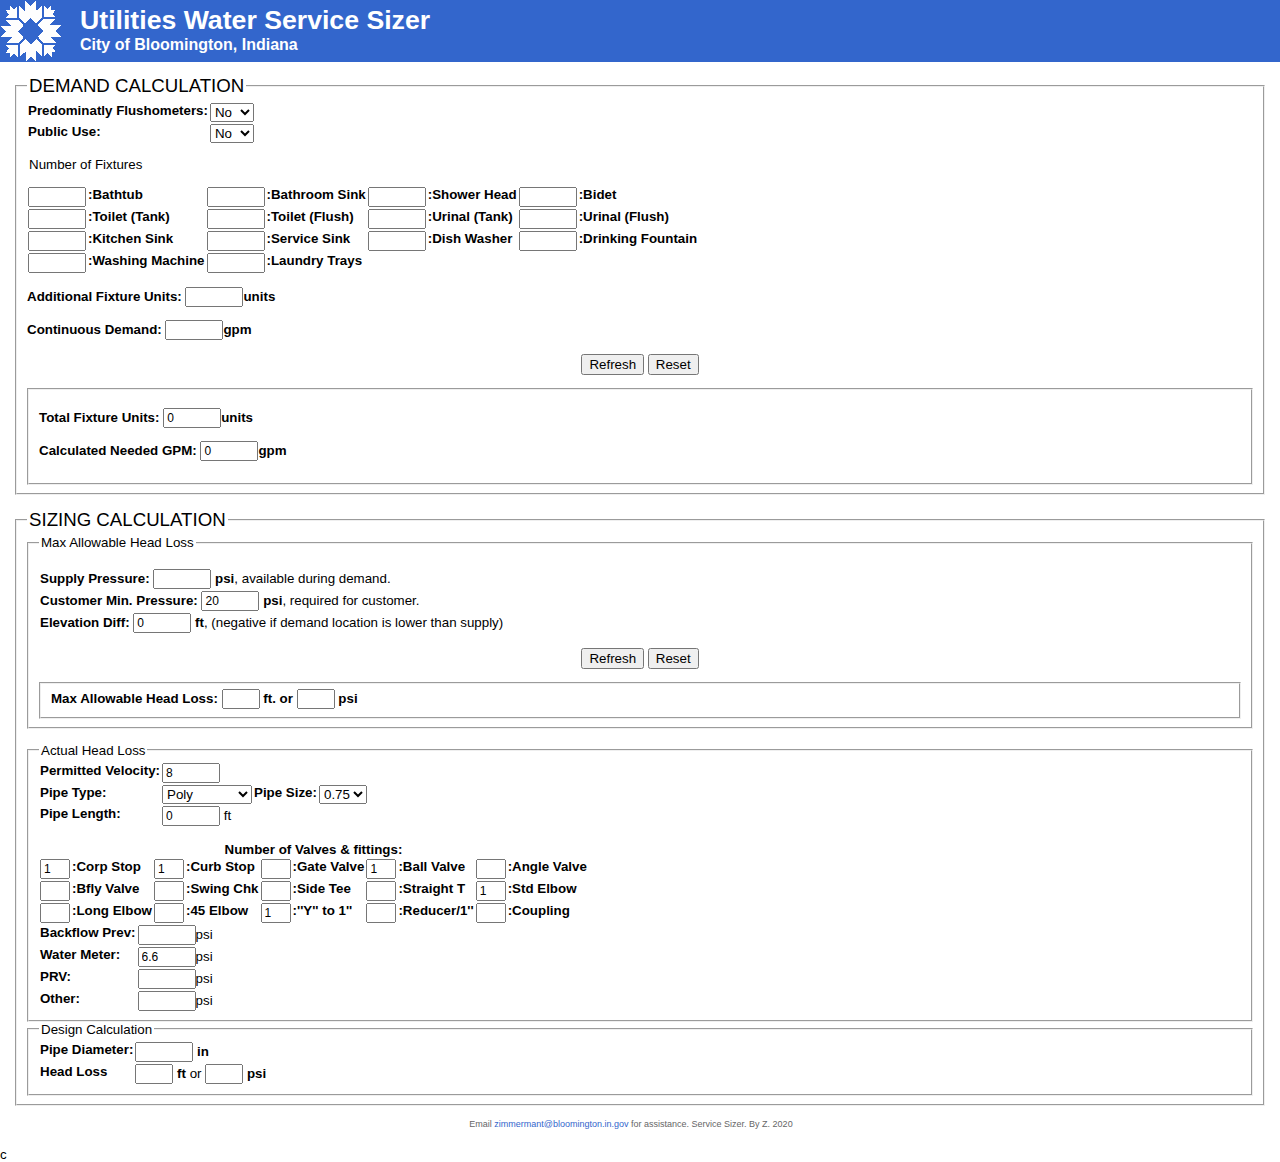
==== commit ba291f78: "wd" ====
--- a/index.html
+++ b/index.html
@@ -10,7 +10,7 @@
 </head>
 <body>
 <div id="banner">
-	<h1>Service Sizer</h1><h2>City of Bloomington, Indiana</h2>
+	<h1>Utilities Water Service Sizer</h1><h2>City of Bloomington, Indiana</h2>
 </div>
 <div id="mainContent">
 	<form action="process.php" method="post">
@@ -135,53 +135,21 @@
 				</select>
 			</td>
 
-		<td><label for="polypipesize" id ="polypipesizelabel" >Pipe Size:</label></td>
-			<td><select name="polypipesize" id="polypipesize" onchange="calculatepipelengthheadloss()">
-					<option>Calculate</option>
-					<option>3/4</option>
-					<option>1</option>
-					<option>1 1/4</option>
-					<option>1 1/2</option>
-					<option>2</option>
-					<option>2 1/2</option>
-					<option>3</option>
-				</select>
-			</td>
-
-		<td><label for="copperpipesize" id = copperpipesizelabel >Pipe Size:</label></td>
-			<td><select name="copperpipesize" id="copperpipesize" onchange="calculatepipelengthheadloss()">
-					<option>Calculate</option>
-					<option>3/4</option>
-					<option>1</option>
-					<option>1 1/4</option>
-					<option>1 1/2</option>
-					<option>2</option>
-					<option>2 1/2</option>
-					<option>3</option>
-					<option>3 1/2</option>
-					<option>4</option>
-					<option>5</option>
-					<option>6</option>
-					<option>8</option>
-					<option>10</option>
-					<option>12</option>
-				</select>
-			</td>
-
-		<td><label for="cipipesize" id = cipipesizelabel >Pipe Size:</label></td>
-			<td><select name="cipipesize" id="cipipesize" onchange="calculatepipelengthheadloss()">
-					<option>Calculate</option>
-					<option>3</option>
-					<option>4</option>
-					<option>6</option>
-					<option>8</option>
-					<option>10</option>
-					<option>12</option>
-				</select>
-			</td>
-
-		<td><label for="cipipeage" id = cipipeagelabel >Pipe Age:</label></td>
-			<td><select name="cipipeage" id="cipipeage" onchange="calculatepipelengthheadloss()">
+		<td><label for="pipesizelist" id ="polypipesizelabel" >Pipe Size:</label></td>
+			<td><select name="pipesizelist" id="pipesizelist" onchange="calculatepipelengthheadloss()">
+				<option>0.75</option>
+				<option>1</option>
+				<option>1.25</option>
+				<option>1.5</option>
+				<option>2</option>
+				<option>2.5</option>
+				<option>3</option>
+				</select>
+			</td>
+
+
+		<td><label for="cipipeage" id = cipipeagelabel class = "hidden" >Pipe Age:</label></td>
+			<td><select name="cipipeage" class = "hidden" id="cipipeage" onchange="calculatepipelengthheadloss()">
 					<option>New</option>
 					<option>10 Years</option>
 					<option>20 Years</option>
@@ -189,31 +157,6 @@
 					<option>40 Years</option>
 				</select>
 			</td>
-
-
-		<td><label for="dipipesize" id = dipipesizelabel >Pipe Size:</label></td>
-			<td><select name="dipipesize" id="dipipesize" onchange="calculatepipelengthheadloss()">
-					<option>Calculate</option>
-					<option>3</option>
-					<option>4</option>
-					<option>6</option>
-					<option>8</option>
-					<option>10</option>
-					<option>12</option>
-				</select>
-			</td>
-
-			<td><label for="c900pipesizelabel" id = c900pipesizelabel >Pipe Size:</label></td>
-				<td><select name="c900pipesize" id="c900pipesize" onchange="calculatepipelengthheadloss()">
-						<option>Calculate</option>
-						<option>4</option>
-						<option>6</option>
-						<option>8</option>
-						<option>10</option>
-						<option>12</option>
-					</select>
-				</td>
-
 
 		</tr>
 
@@ -299,12 +242,16 @@
 	<!-- Process Time: 0.00020599365234375 -->
 </p>
 
-</div></body>
+</div>
+
+
+</body>
 <script type="text/javascript" src="java/tables/demand.java"></script>
 <script type="text/javascript" src="java/tables/pipes.java"></script>
-
+c
 <script type="text/javascript" src="java/display/pipesizes.java"></script>
 
 <script type="text/javascript" src="java/calc/demandcalc.java"></script>
 <script type="text/javascript" src="java/calc/maxheadlosscalc.java"></script>
+<script type="text/javascript" src="java/calc/pipelengthheadlosscalc.java"></script>
 </html>
--- a/css/main.css
+++ b/css/main.css
@@ -136,3 +136,4 @@
 .centered {margin:auto}
 .tenpt {font-size:10pt}
 .nomargin {margin:0}
+.hidden {display:none}
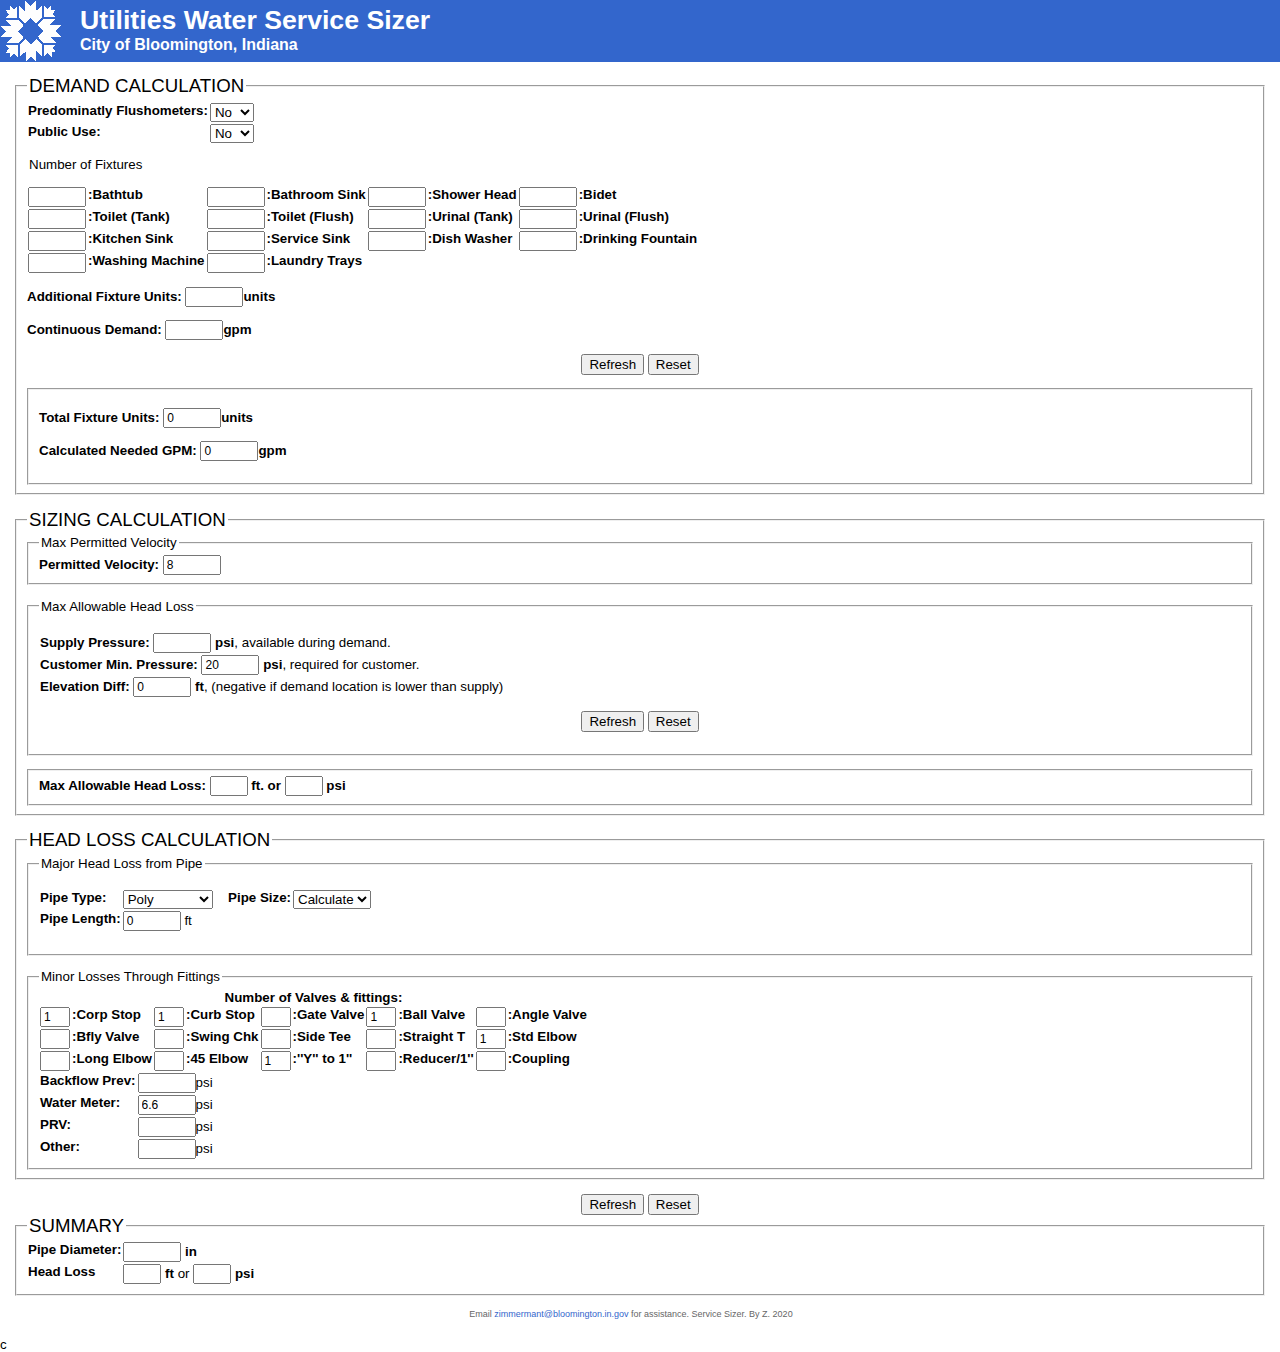
==== commit 6153a17c: "hio[" ====
--- a/index.html
+++ b/index.html
@@ -98,6 +98,14 @@
 	<p/>
 	<fieldset><legend class = "ztitle">SIZING CALCULATION</legend>
 	<fieldset>
+		<legend>Max Permitted Velocity</legend>
+		<tr><td><label for="pervel">Permitted Velocity:</label></td>
+			<td><input name="pervel" id="pervel" size="5" value="8" type = "number" /></td></tr>
+
+</fieldset>
+</p>
+
+	<fieldset>
 	<legend>Max Allowable Head Loss</legend>
 	<table>
 	<p/>
@@ -112,18 +120,23 @@
 	<input type="button" value="Reset" class = "tenpt" onclick="clearmaxheadloss()" />
 </div>
 <p/>
-	<fieldset>
+</fieldset>
+<p/>
+<fieldset>
 	<label>Max Allowable Head Loss: <input style = "width: 30px;" name="maxheadloss" id="maxheadloss" size="5" /> ft.</label>
 	<label> or <input style = "width: 30px;" name="maxheadlosspsi" id="maxheadlosspsi" size="5" /> psi</label>
-	</fieldset>
-</fieldset>
-<p/>
+
+</fieldset>
+</fieldset>
+<p/>
+
 <fieldset>
 
-	<legend>Actual Head Loss</legend>
-	<table>
-		<tr><td><label for="pervel">Permitted Velocity:</label></td>
-			<td><input name="pervel" id="pervel" size="5" value="8" type = "number" /></td></tr>
+	<legend class="ztitle">HEAD LOSS CALCULATION</legend>
+	<fieldset>
+		<legend>Major Head Loss from Pipe</legend>
+	<table>
+
 
 		<tr><td><label for="pipetype">Pipe Type:</label></td>
 			<td><select name="pipetype" id="pipetype" onchange="displaypipesize()">
@@ -135,8 +148,9 @@
 				</select>
 			</td>
 
-		<td><label for="pipesizelist" id ="polypipesizelabel" >Pipe Size:</label></td>
+		<td><label for="pipesizelist" id ="polypipesizelabel" class = "leftmargin">Pipe Size:</label></td>
 			<td><select name="pipesizelist" id="pipesizelist" onchange="calculatepipelengthheadloss()">
+				<option>Calculate</option>
 				<option>0.75</option>
 				<option>1</option>
 				<option>1.25</option>
@@ -158,19 +172,29 @@
 				</select>
 			</td>
 
-		</tr>
-
+
+		</tr>
+ <p/>
 	<tr><td><label for="pipelength">Pipe Length:</label></td>
 		<td><input name="pipelength" id="pipelength" size="5" value="0" type="number" onchange="calculatepipelengthheadloss()" /> ft</td>
 
 
-
-	</table>
-
-	<p/>
+	</table>
+</p>
+	<fieldset id = "pipeheadlossfieldset" class = "hidden">
+			<tr><td><label for="pipeheadloss">Head Loss from Pipe</label></td>
+				<td><label><input name="pipeheadloss" style = "width: 30px;" id="pipeheadloss" size="5"/> ft</label>
+				 or <label><input style = "width: 30px;"  name="headlosspsi" id="headlosspsi" size="5" /> psi</label></td></tr>
+			 </tr>
+	</fieldset>
+</fieldset>
+
+	<p/>
+	<fieldset>
+		<legend>Minor Losses Through Fittings</legend>
 	<table>
 	<tr><th colspan="10">Number of Valves &amp; fittings:</th></tr>
-	<p/>
+
 	<tr><td><input name="corpstop" id="corpstop" size="1" value="1" /></td>
 		<td><label for="corpstop">:Corp Stop</label></td>
 		<td><input name="curbstop" id="curbstop" size="1" value="1" /></td>
@@ -220,9 +244,14 @@
 	</table>
 
 </fieldset>
-
-
-	<fieldset><legend>Design Calculation</legend>
+</fieldset>
+<p/>
+<div class = "center">
+<input type="button" value="Refresh" class = "tenpt" onclick="calculatemaxheadloss()" />
+<input type="button" value="Reset" class = "tenpt" onclick="clearmaxheadloss()" />
+</div>
+
+	<fieldset><legend class = "ztitle">SUMMARY</legend>
 	<table>
 		<tr><td><label for="pipediameter">Pipe Diameter:</label></td>
 			<td><input name="pipediameter" id="pipediameter" size="5"/><label> in</label></td></tr>
@@ -249,7 +278,7 @@
 <script type="text/javascript" src="java/tables/demand.java"></script>
 <script type="text/javascript" src="java/tables/pipes.java"></script>
 c
-<script type="text/javascript" src="java/display/pipesizes.java"></script>
+<script type="text/javascript" src="java/display/display.java"></script>
 
 <script type="text/javascript" src="java/calc/demandcalc.java"></script>
 <script type="text/javascript" src="java/calc/maxheadlosscalc.java"></script>
--- a/css/main.css
+++ b/css/main.css
@@ -137,3 +137,4 @@
 .tenpt {font-size:10pt}
 .nomargin {margin:0}
 .hidden {display:none}
+.leftmargin {margin-left: 10pt}
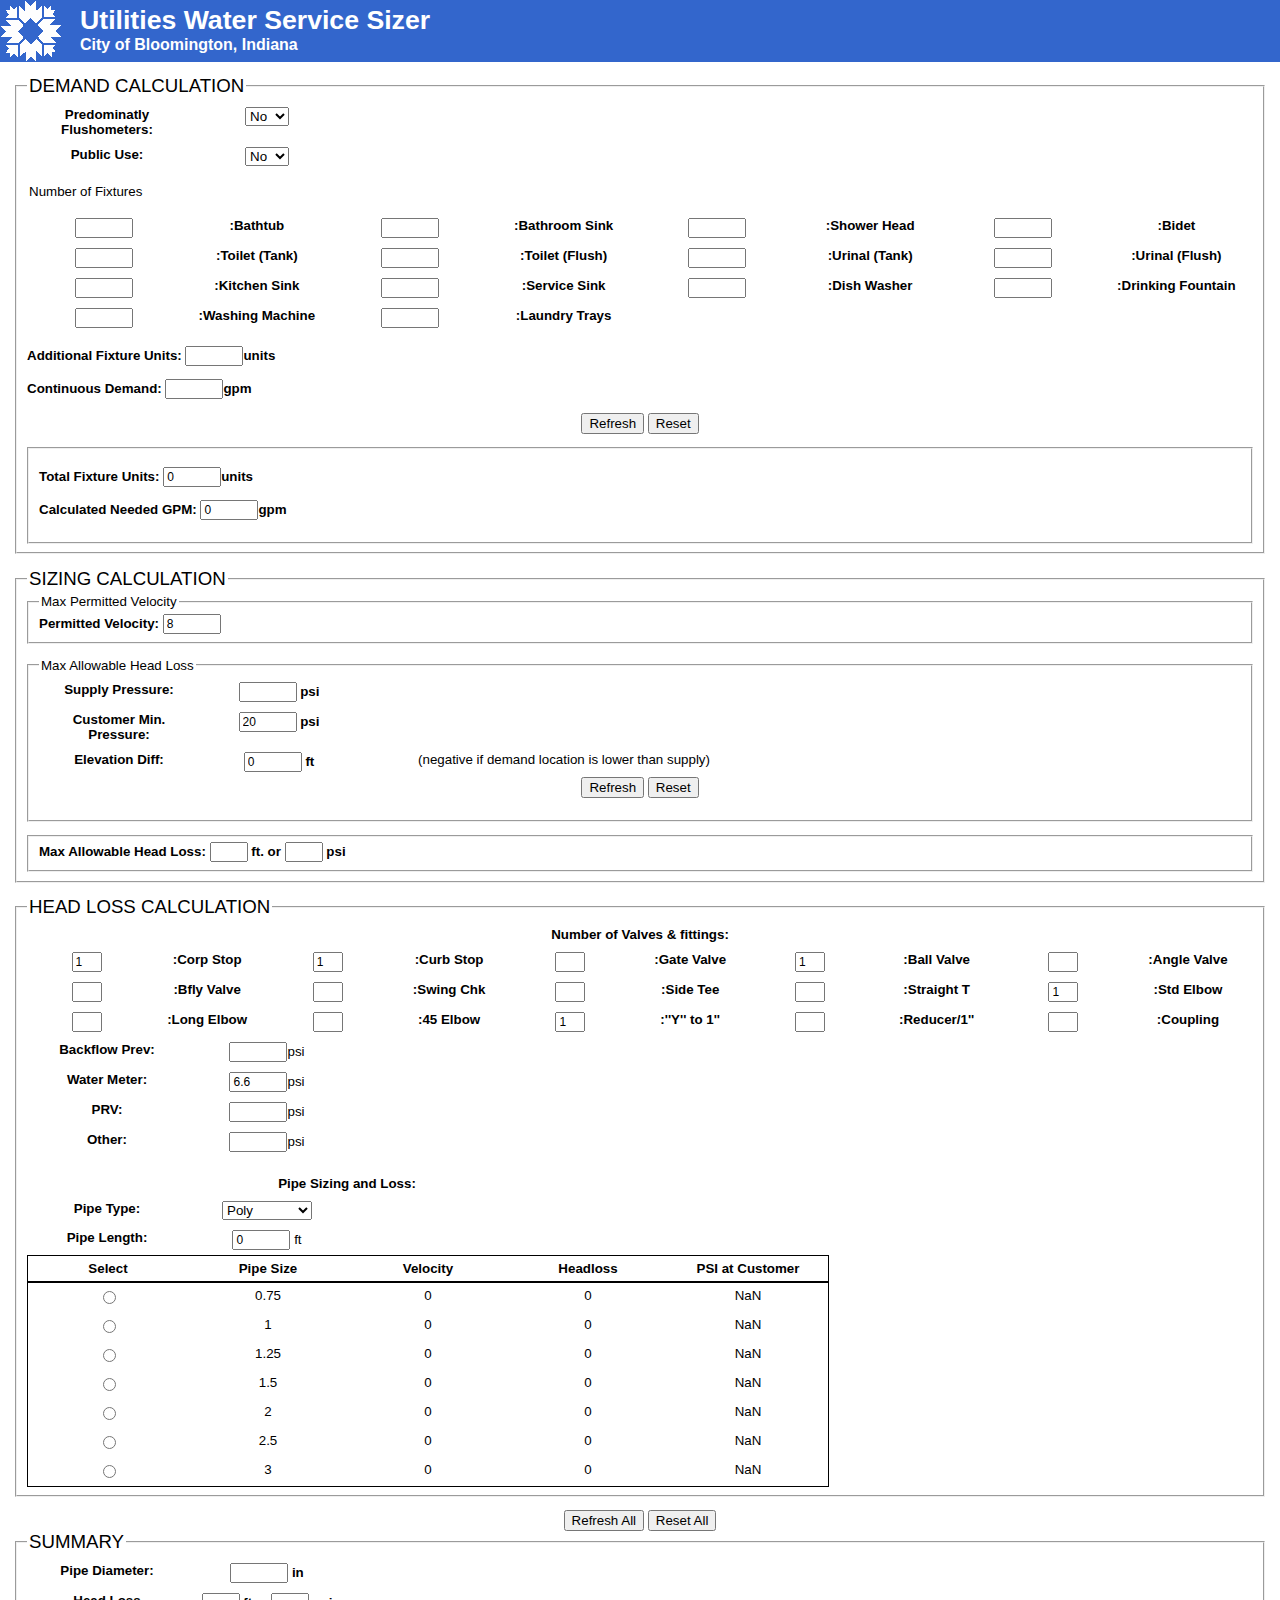
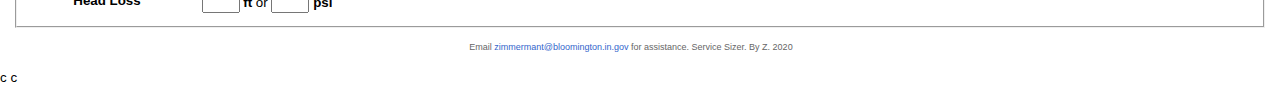
==== commit bc34f030: "dty" ====
--- a/index.html
+++ b/index.html
@@ -83,14 +83,14 @@
 
 
 			<div class = "center">
-			<input type="button" value="Refresh" class = "tenpt" onclick="calculategpm() , calculatepipelengthheadloss()" />
+			<input type="button" value="Refresh" class = "tenpt" onclick="calculategpm() , calcpipetable()" />
 			<input type="button" value="Reset" class = "tenpt" onclick="cleargpm()" />
 		</div>
 		<p/>
 		<fieldset>
 			<p/>
 			<p><label>Total Fixture Units: <input name="totalfixunits" value="0" id="totalfixunits" size="5" />units</label></p>
-			<p><label>Calculated Needed GPM: <input name="calcgpm" value="0" id="calcgpm" size="5"/>gpm</label></p>
+			<p><label>Calculated Needed GPM: <input name="calcgpm" value="0" id="calcgpm" size="5" onchange="calcpipetable()"/>gpm</label></p>
 		</fieldset>
 		</fieldset>
 
@@ -100,7 +100,7 @@
 	<fieldset>
 		<legend>Max Permitted Velocity</legend>
 		<tr><td><label for="pervel">Permitted Velocity:</label></td>
-			<td><input name="pervel" id="pervel" size="5" value="8" type = "number" /></td></tr>
+			<td><input name="pervel" id="pervel" size="5" value="8" type = "number" onchange = "calcpipetable()" /></td></tr>
 
 </fieldset>
 </p>
@@ -108,13 +108,17 @@
 	<fieldset>
 	<legend>Max Allowable Head Loss</legend>
 	<table>
-	<p/>
-	<tr><td colspan="2"><label>Supply Pressure: <input name="supplypress" id="supplypress" size="5" type="number"  value = "" onchange="calculatemaxheadloss()" /> psi</label>, available during demand.</td></tr>
-	<tr><td colspan="2"><label>Customer Min. Pressure: <input name="customerpress"  id="customerpress" size="5" type="number" value = "20" onchange="calculatemaxheadloss()" /> psi</label>, required for customer.</td></tr>
-	<p/>
-	<tr><td colspan="2"><label>Elevation Diff: <input name="elevdiff"  id="elevdiff" size="5" type="number" value = "0" onchange="calculatemaxheadloss()" /> ft</label>, (negative if demand location is lower than supply)</td></tr>
-	</table>
-	<p/>
+	<tr><td><label>Supply Pressure: </label></td>
+		<td><input name="supplypress" id="supplypress" size="5" type="number"  value = "" onchange="calculatemaxheadloss()" /><label> psi</label></td>
+		<td></td></tr>
+	<tr><td><label>Customer Min. Pressure: </label></td>
+		<td><input name="customerpress"  id="customerpress" size="5" type="number" value = "20" onchange="calculatemaxheadloss()" /><label> psi</label></td>
+		<td></td></tr>
+	<tr><td><label>Elevation Diff: </label></td>
+		<td><input name="elevdiff"  id="elevdiff" size="5" type="number" value = "0" onchange="calculatemaxheadloss()" /><label> ft</label></td>
+		<td class = "wide">(negative if demand location is lower than supply)</td></tr>
+	</table>
+
 	<div class = "center">
 	<input type="button" value="Refresh" class = "tenpt" onclick="calculatemaxheadloss()" />
 	<input type="button" value="Reset" class = "tenpt" onclick="clearmaxheadloss()" />
@@ -133,65 +137,7 @@
 <fieldset>
 
 	<legend class="ztitle">HEAD LOSS CALCULATION</legend>
-	<fieldset>
-		<legend>Major Head Loss from Pipe</legend>
-	<table>
-
-
-		<tr><td><label for="pipetype">Pipe Type:</label></td>
-			<td><select name="pipetype" id="pipetype" onchange="displaypipesize()">
-					<option>Poly</option>
-					<option>Copper</option>
-					<option>Cast Iron</option>
-					<option>Ductile Iron</option>
-					<option>C-900</option>
-				</select>
-			</td>
-
-		<td><label for="pipesizelist" id ="polypipesizelabel" class = "leftmargin">Pipe Size:</label></td>
-			<td><select name="pipesizelist" id="pipesizelist" onchange="calculatepipelengthheadloss()">
-				<option>Calculate</option>
-				<option>0.75</option>
-				<option>1</option>
-				<option>1.25</option>
-				<option>1.5</option>
-				<option>2</option>
-				<option>2.5</option>
-				<option>3</option>
-				</select>
-			</td>
-
-
-		<td><label for="cipipeage" id = cipipeagelabel class = "hidden" >Pipe Age:</label></td>
-			<td><select name="cipipeage" class = "hidden" id="cipipeage" onchange="calculatepipelengthheadloss()">
-					<option>New</option>
-					<option>10 Years</option>
-					<option>20 Years</option>
-					<option>30 Years</option>
-					<option>40 Years</option>
-				</select>
-			</td>
-
-
-		</tr>
- <p/>
-	<tr><td><label for="pipelength">Pipe Length:</label></td>
-		<td><input name="pipelength" id="pipelength" size="5" value="0" type="number" onchange="calculatepipelengthheadloss()" /> ft</td>
-
-
-	</table>
-</p>
-	<fieldset id = "pipeheadlossfieldset" class = "hidden">
-			<tr><td><label for="pipeheadloss">Head Loss from Pipe</label></td>
-				<td><label><input name="pipeheadloss" style = "width: 30px;" id="pipeheadloss" size="5"/> ft</label>
-				 or <label><input style = "width: 30px;"  name="headlosspsi" id="headlosspsi" size="5" /> psi</label></td></tr>
-			 </tr>
-	</fieldset>
-</fieldset>
-
-	<p/>
-	<fieldset>
-		<legend>Minor Losses Through Fittings</legend>
+
 	<table>
 	<tr><th colspan="10">Number of Valves &amp; fittings:</th></tr>
 
@@ -243,12 +189,174 @@
 		<td><input name="OL" id="OL" size="5" />psi</td></tr>
 	</table>
 
-</fieldset>
+
+
+
+	<table>
+		<tr><th colspan="10">Pipe Sizing and Loss:</th></tr>
+
+
+		<tr><td><label for="pipetype">Pipe Type:</label></td>
+			<td><select name="pipetype" id="pipetype" onchange="displaypipesize() , calcpipetable()">
+					<option>Poly</option>
+					<option>Copper</option>
+					<option>Cast Iron</option>
+					<option>Ductile Iron</option>
+					<option>C-900</option>
+				</select>
+			</td>
+
+
+
+
+		<td><label for="cipipeage" id = cipipeagelabel class = "hidden" >Pipe Age:</label></td>
+			<td><select name="cipipeage" class = "hidden" id="cipipeage" onchange="calcpipetable()">
+					<option>New</option>
+					<option>10 Years</option>
+					<option>20 Years</option>
+					<option>30 Years</option>
+					<option>40 Years</option>
+				</select>
+			</td>
+
+
+		</tr>
+ <p/>
+	<tr><td><label for="pipelength">Pipe Length:</label></td>
+		<td><input name="pipelength" id="pipelength" size="5" value="0" type="number" onchange="calcpipetable()" /> ft</td>
+
+		<table class = "bordered">
+			<tr>
+					 <th>Select</th>
+					 <th>Pipe Size</th>
+					 <th>Velocity</th>
+					 <th>Headloss</th>
+					 <th>PSI at Customer</th>
+			 </tr>
+
+		</table>
+		<table class = "bordered">
+		  <tr id = "0.75main">
+		    <td><input type="radio" name="news2" value="0.75"></td>
+		    <td>0.75</td>
+				<td id = "0.75v"></td>
+				<td id = "0.75"></td>
+				<td id = "0.75p"></td>
+		  </tr>
+		  <tr id = "1main">
+		    <td><input type="radio" name="news2" value="1"></td>
+		    <td>1</td>
+		    <td id = "1v"></td>
+		    <td id = "1"></td>
+				<td id = "1p"></td>
+		  </tr>
+		  <tr id = "1.25main">
+		    <td><input type="radio" name="news2" value="1.25"></td>
+				<td>1.25</td>
+		    <td id = "1.25v"></td>
+		    <td id = "1.25"></td>
+				<td id = "1.25p"></td>
+		  </tr>
+		  <tr id = "1.5main">
+		    <td><input type="radio" name="news2" value="1.5"></td>
+				<td>1.5</td>
+		    <td id = "1.5v"></td>
+		    <td id = "1.5"></td>
+				<td id = "1.5p"></td>
+		  </tr>
+		  <tr id = "2main">
+		    <td><input type="radio" name="news2" value="2"></td>
+				<td>2</td>
+		    <td id = "2v"></td>
+		    <td id = "2"></td>
+				<td id = "2p"></td>
+		  </tr>
+		  <tr id = "2.5main">
+		    <td><input type="radio" name="news2" value="2.5"></td>
+				<td>2.5</td>
+		    <td id = "2.5v"></td>
+		    <td id = "2.5"></td>
+				<td id = "2.5p"></td>
+		  </tr>
+		  <tr id = "3main">
+		    <td><input type="radio" name="news2" value="3"></td>
+				<td>3</td>
+		    <td id = "3v"></td>
+		    <td id = "3"></td>
+				<td id = "3p"></td>
+		  </tr>
+			<tr id = "3.5main">
+				<td><input type="radio" name="news2" value="3.5"></td>
+				<td>3.5</td>
+				<td id = "3.5v"></td>
+				<td id = "3.5"></td>
+				<td id = "3.5p"></td>
+			</tr>
+			<tr id = "4main">
+				<td><input type="radio" name="news2" value="4"></td>
+				<td>4</td>
+				<td id = "4v"></td>
+				<td id = "4"></td>
+				<td id = "4p"></td>
+			</tr>
+			<tr id = "5main">
+				<td><input type="radio" name="news2" value="5"></td>
+				<td>5</td>
+				<td id = "5v"></td>
+				<td id = "5"></td>
+				<td id = "5p"></td>
+			</tr>
+			<tr id = "6main">
+				<td><input type="radio" name="news2" value="6"></td>
+				<td>6</td>
+				<td id = "6v"></td>
+				<td id = "6"></td>
+				<td id = "6p"></td>
+			</tr>
+			<tr id = "8main">
+				<td><input type="radio" name="news2" value="8"></td>
+				<td>8</td>
+				<td id = "8v"></td>
+				<td id = "8"></td>
+				<td id = "8p"></td>
+			</tr>
+			<tr id = "10main">
+				<td><input type="radio" name="news2" value="10"></td>
+				<td>10</td>
+				<td id = "10v"></td>
+				<td id = "10"></td>
+				<td id = "10p"></td>
+			</tr>
+			<tr id = "12main">
+				<td><input type="radio" name="news2" value="12"></td>
+				<td>12</td>
+				<td id = "12v"></td>
+				<td id = "12"></td>
+				<td id = "12p"></td>
+			</tr>
+
+		</table>
+
+
+
+	</table>
+
+
+	<fieldset id = "pipeheadlossfieldset" class = "hidden">
+			<tr><td><label for="pipeheadloss">Head Loss from Pipe</label></td>
+				<td><label><input name="pipeheadloss" style = "width: 30px;" id="pipeheadloss" size="5"/> ft</label>
+				 or <label><input style = "width: 30px;"  name="headlosspsi" id="headlosspsi" size="5" /> psi</label></td></tr>
+			 </tr>
+	</fieldset>
+</fieldset>
+
+	<p/>
+
 </fieldset>
 <p/>
 <div class = "center">
-<input type="button" value="Refresh" class = "tenpt" onclick="calculatemaxheadloss()" />
-<input type="button" value="Reset" class = "tenpt" onclick="clearmaxheadloss()" />
+<input type="button" value="Refresh All" class = "tenpt" onclick="calculateall()" />
+<input type="button" value="Reset All" class = "tenpt" onclick="clearall()" />
 </div>
 
 	<fieldset><legend class = "ztitle">SUMMARY</legend>
@@ -256,8 +364,8 @@
 		<tr><td><label for="pipediameter">Pipe Diameter:</label></td>
 			<td><input name="pipediameter" id="pipediameter" size="5"/><label> in</label></td></tr>
 		<td><label for="pipeheadloss">Head Loss</label></td>
-			<td><label><input name="pipeheadloss" style = "width: 30px;" id="pipeheadloss" size="5"/> ft</label>
-			 or <label><input style = "width: 30px;"  name="headlosspsi" id="headlosspsi" size="5" /> psi</label></td></tr>
+			<td><label><input name="totalheadloss" style = "width: 30px;" id="totalheadloss" size="5"/> ft</label>
+			 or <label><input style = "width: 30px;"  name="totalheadlosspsi" id="totalheadlosspsi" size="5" /> psi</label></td></tr>
 	</table>
 	</fieldset>
 
@@ -283,4 +391,7 @@
 <script type="text/javascript" src="java/calc/demandcalc.java"></script>
 <script type="text/javascript" src="java/calc/maxheadlosscalc.java"></script>
 <script type="text/javascript" src="java/calc/pipelengthheadlosscalc.java"></script>
-</html>
+<script type="text/javascript" src="java/calc/finalcalc.java"></script>
+<script>calcpipetable()</script>
+<script>displaypipesize()</script>
+</html>c
--- a/css/main.css
+++ b/css/main.css
@@ -30,6 +30,8 @@
 
 table { border-collapse:collapse; }
 tr { vertical-align:top; }
+th {width:150px; text-align:center; padding:5px }
+td { width:150px; text-align:center;padding:5px }
 /*td { padding-left:.5em; padding-right:.5em; background-color:inherit; }
 th { text-align:left; background-color:#dddddd; padding-left:.5em; padding-right:.5em; vertical-align: top; }
 th a:link,th a:visited { color:white; background-color:inherit; }
@@ -138,3 +140,7 @@
 .nomargin {margin:0}
 .hidden {display:none}
 .leftmargin {margin-left: 10pt}
+.floatleft {width:50%; float: left}
+.floatright {width:50%; float: right}
+.wide {width:400px}
+.bordered {border: 1px solid black;}
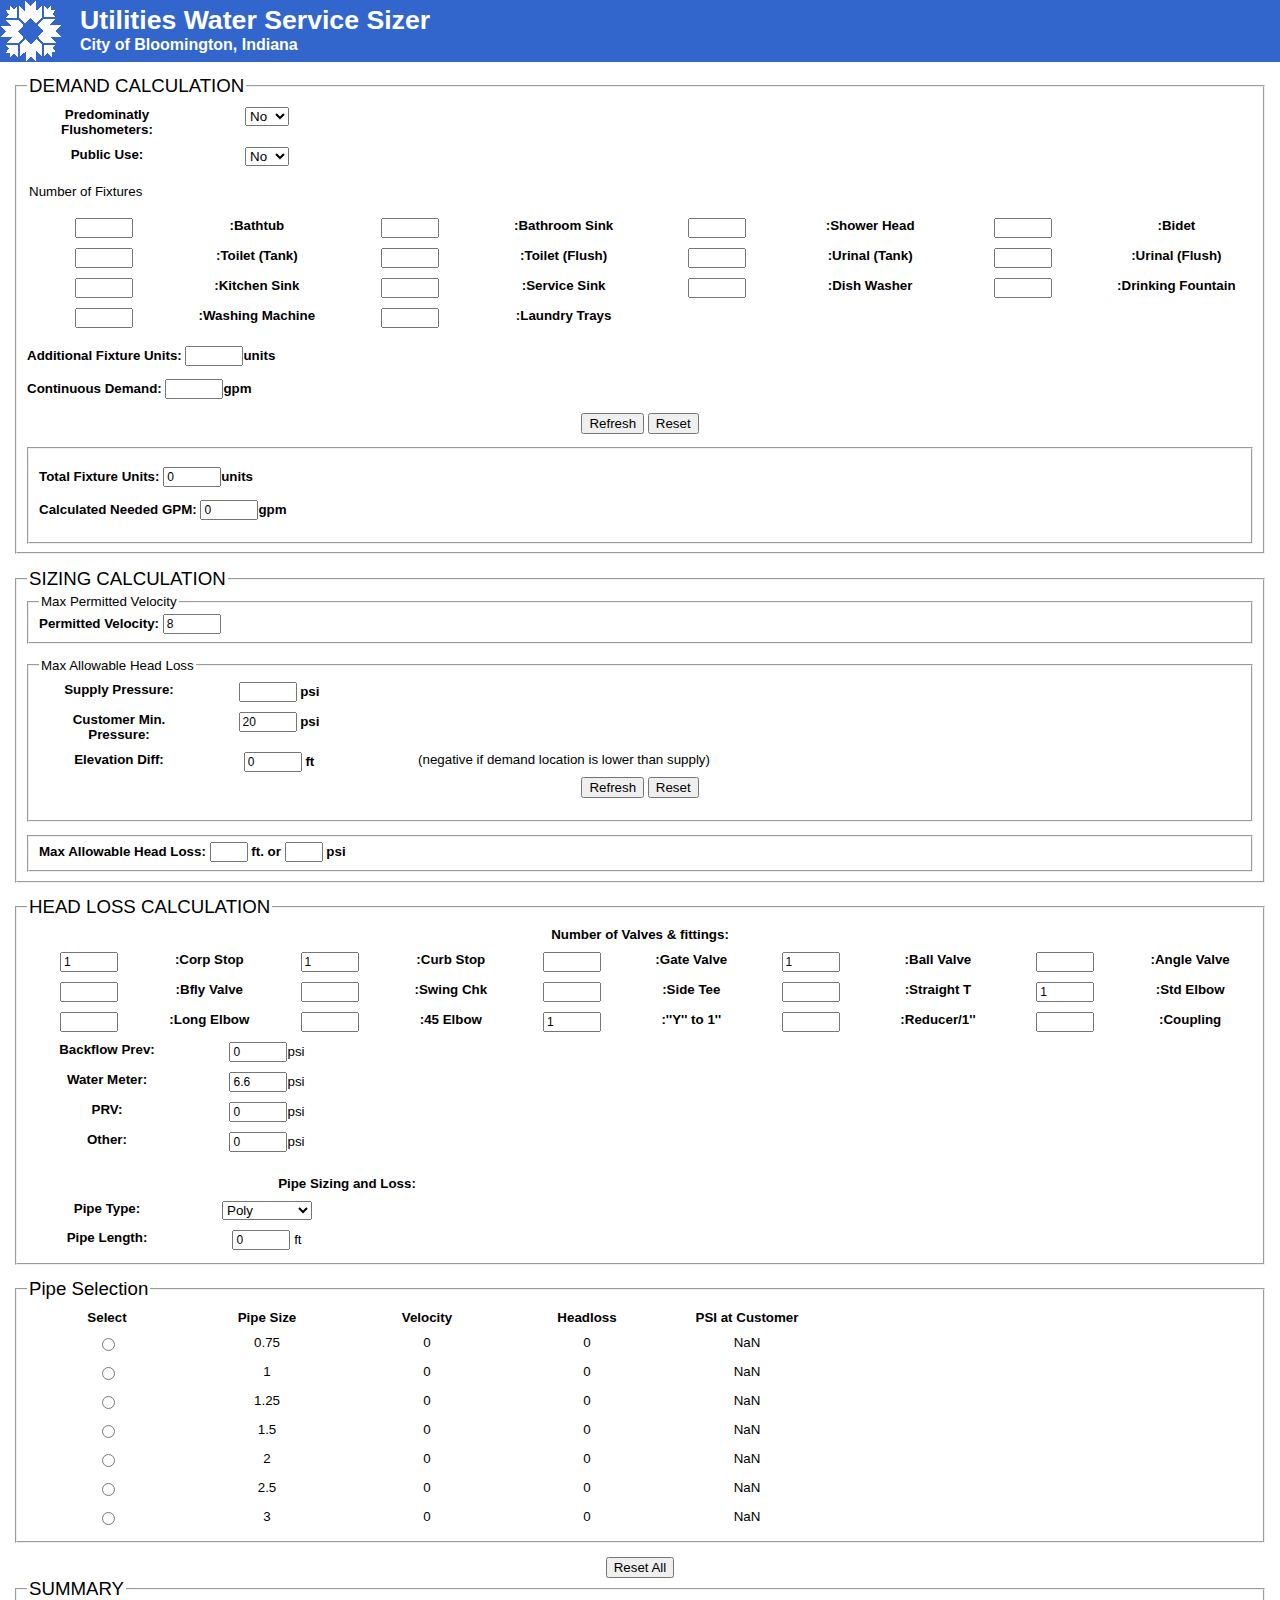
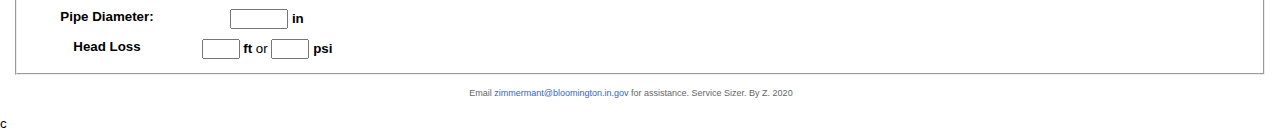
==== commit d8fed626: "rfrf" ====
--- a/index.html
+++ b/index.html
@@ -141,52 +141,52 @@
 	<table>
 	<tr><th colspan="10">Number of Valves &amp; fittings:</th></tr>
 
-	<tr><td><input name="corpstop" id="corpstop" size="1" value="1" /></td>
+	<tr><td><input type="number" name="corpstop" id="corpstop" size="1" value="1" onchange="calcpipetable()"/></td>
 		<td><label for="corpstop">:Corp Stop</label></td>
-		<td><input name="curbstop" id="curbstop" size="1" value="1" /></td>
+		<td><input type="number" name="curbstop" id="curbstop" size="1" value="1" onchange="calcpipetable()" /></td>
 		<td><label for="curbstop">:Curb Stop</label></td>
-		<td><input name="gatevalve" id="gatevalve" size="1" /></td>
+		<td><input type="number" name="gatevalve" id="gatevalve" size="1" onchange="calcpipetable()" /></td>
 		<td><label for="gatevalve">:Gate Valve</label></td>
-		<td><input name="ballvalve" id="ballvalve" size="1" value="1" /></td>
+		<td><input type="number" name="ballvalve" id="ballvalve" size="1" value="1" onchange="calcpipetable()" /></td>
 		<td><label for="ballvalve">:Ball Valve</label></td>
-		<td><input name="anglevalv" id="anglevalv" size="1" /></td>
-		<td><label for="anglevalv">:Angle Valve</label></td>
+		<td><input type="number" name="anglevalve" id="anglevalve" size="1" onchange="calcpipetable()"/></td>
+		<td><label for="anglevalve">:Angle Valve</label></td>
 	</tr>
 
-	<tr><td><input name="bflyvalve" id="bflyvalve" size="1" /></td>
+	<tr><td><input type="number" name="bflyvalve" id="bflyvalve" size="1" onchange="calcpipetable()"/></td>
 		<td><label for="bflyvalve">:Bfly Valve</label></td>
-		<td><input name="swingchk" id="swingchk" size="1" /></td>
+		<td><input type="number" name="swingchk" id="swingchk" size="1" onchange="calcpipetable()"/></td>
 		<td><label for="swingchk">:Swing Chk</label></td>
-		<td><input name="expdcnctr" id="expdcnctr" size="1" /></td>
-		<td><label for="expdcnctr">:Side Tee</label></td>
-		<td><input name="straightt" id="straightt" size="1" /></td>
-		<td><label for="straightt">:Straight T</label></td>
-		<td><input name="stdelbow" id="stdelbow" size="1" value="1" /></td>
+		<td><input type="number" name="sidetee" id="sidetee" size="1" onchange="calcpipetable()" /></td>
+		<td><label for="sidetee">:Side Tee</label></td>
+		<td><input type="number" name="straighttee" id="straighttee" size="1" onchange="calcpipetable()" /></td>
+		<td><label for="straighttee">:Straight T</label></td>
+		<td><input type="number" name="stdelbow" id="stdelbow" size="1" value="1" onchange="calcpipetable()" /></td>
 		<td><label for="stdelbow">:Std Elbow</label></td>
 	</tr>
 
-	<tr><td><input name="longelbow" id="longelbow" size="1" /></td>
+	<tr><td><input type="number" name="longelbow" id="longelbow" size="1" onchange="calcpipetable()"/></td>
 		<td><label for="longelbow">:Long Elbow</label></td>
-		<td><input name="fortyfiveelbow" id="fortyfiveelbow" size="1" /></td>
+		<td><input type="number" name="fortyfiveelbow" id="fortyfiveelbow" size="1"onchange="calcpipetable()" /></td>
 		<td><label for="fortyfiveelbow">:45 Elbow</label></td>
-		<td><input name="yto1" id="yto1" size="1" value="1" /></td>
+		<td><input type="number" name="yto1" id="yto1" size="1" value="1" onchange="calcpipetable()" /></td>
 		<td><label for="yto1">:''Y'' to 1''</label></td>
-		<td><input name="reducer1" id="reducer1" size="1" /></td>
+		<td><input type="number" name="reducer1" id="reducer1" size="1" onchange="calcpipetable()" /></td>
 		<td><label for="reducer1">:Reducer/1''</label></td>
-		<td><input name="coupling" id="coupling" size="1" /></td>
+		<td><input type="number" name="coupling" id="coupling" size="1" onchange="calcpipetable()"/></td>
 		<td><label for="coupling">:Coupling</label></td>
 	</tr>
 	</table>
 
 	<table>
 	<tr><td><label for="BFL">Backflow Prev:</label></td>
-		<td><input name="BFL" id="BFL" size="5" />psi</td></tr>
+		<td><input type = "number" name="BFL" id="BFL" size="5" value="0" onchange="calcpipetable()" />psi</td></tr>
 	<tr><td><label for="WML">Water Meter:</label></td>
-		<td><input name="WML" id="WML" size="5" value="6.6" />psi</td></tr>
+		<td><input type = "number" name="WML" id="WML" size="5" value="6.6" onchange="calcpipetable()" />psi</td></tr>
 	<tr><td><label for="PRL">PRV:</label></td>
-		<td><input name="PRL" id="PRL" size="5" />psi</td></tr>
-	<tr><td><label for="OL">Other:</label></td>
-		<td><input name="OL" id="OL" size="5" />psi</td></tr>
+		<td><input type = "number" name="PRL" id="PRL" size="5" value="0" onchange="calcpipetable()"/>psi</td></tr>
+	<tr><td><label for="otherloss">Other:</label></td>
+		<td><input type = "number" name="otherloss" id="otherloss" value="0" size="5" onchange="calcpipetable()"/>psi</td></tr>
 	</table>
 
 
@@ -224,8 +224,14 @@
  <p/>
 	<tr><td><label for="pipelength">Pipe Length:</label></td>
 		<td><input name="pipelength" id="pipelength" size="5" value="0" type="number" onchange="calcpipetable()" /> ft</td>
-
-		<table class = "bordered">
+</table>
+</fieldset>
+</p>
+<fieldset>
+<legend class="ztitle">Pipe Selection</legend>
+
+
+		<table>
 			<tr>
 					 <th>Select</th>
 					 <th>Pipe Size</th>
@@ -235,7 +241,7 @@
 			 </tr>
 
 		</table>
-		<table class = "bordered">
+		<table>
 		  <tr id = "0.75main">
 		    <td><input type="radio" name="news2" value="0.75"></td>
 		    <td>0.75</td>
@@ -337,25 +343,13 @@
 
 		</table>
 
-
-
-	</table>
-
-
-	<fieldset id = "pipeheadlossfieldset" class = "hidden">
-			<tr><td><label for="pipeheadloss">Head Loss from Pipe</label></td>
-				<td><label><input name="pipeheadloss" style = "width: 30px;" id="pipeheadloss" size="5"/> ft</label>
-				 or <label><input style = "width: 30px;"  name="headlosspsi" id="headlosspsi" size="5" /> psi</label></td></tr>
-			 </tr>
-	</fieldset>
-</fieldset>
-
-	<p/>
-
-</fieldset>
+</fieldset>
+
+
+
+
 <p/>
 <div class = "center">
-<input type="button" value="Refresh All" class = "tenpt" onclick="calculateall()" />
 <input type="button" value="Reset All" class = "tenpt" onclick="clearall()" />
 </div>
 
@@ -385,13 +379,14 @@
 </body>
 <script type="text/javascript" src="java/tables/demand.java"></script>
 <script type="text/javascript" src="java/tables/pipes.java"></script>
-c
+<script type="text/javascript" src="java/tables/fittings.java"></script>
+
 <script type="text/javascript" src="java/display/display.java"></script>
 
 <script type="text/javascript" src="java/calc/demandcalc.java"></script>
 <script type="text/javascript" src="java/calc/maxheadlosscalc.java"></script>
-<script type="text/javascript" src="java/calc/pipelengthheadlosscalc.java"></script>
-<script type="text/javascript" src="java/calc/finalcalc.java"></script>
+<script type="text/javascript" src="java/calc/headlosscalc.java"></script>
+<script type="text/javascript" src="java/calc/fittingcalc.java"></script>
 <script>calcpipetable()</script>
 <script>displaypipesize()</script>
 </html>c
--- a/css/main.css
+++ b/css/main.css
@@ -144,3 +144,31 @@
 .floatright {width:50%; float: right}
 .wide {width:400px}
 .bordered {border: 1px solid black;}
+
+
+/* Tooltip container */
+.tooltip {
+  position: relative;
+  display: inline-block;
+  border-bottom: 1px dotted black; /* If you want dots under the hoverable text */
+}
+
+/* Tooltip text */
+.tooltip .tooltiptext {
+  visibility: hidden;
+  width: 120px;
+  background-color: black;
+  color: #fff;
+  text-align: center;
+  padding: 5px 0;
+  border-radius: 6px;
+
+  /* Position the tooltip text - see examples below! */
+  position: absolute;
+  z-index: 1;
+}
+
+/* Show the tooltip text when you mouse over the tooltip container */
+.tooltip:hover .tooltiptext {
+  visibility: visible;
+}
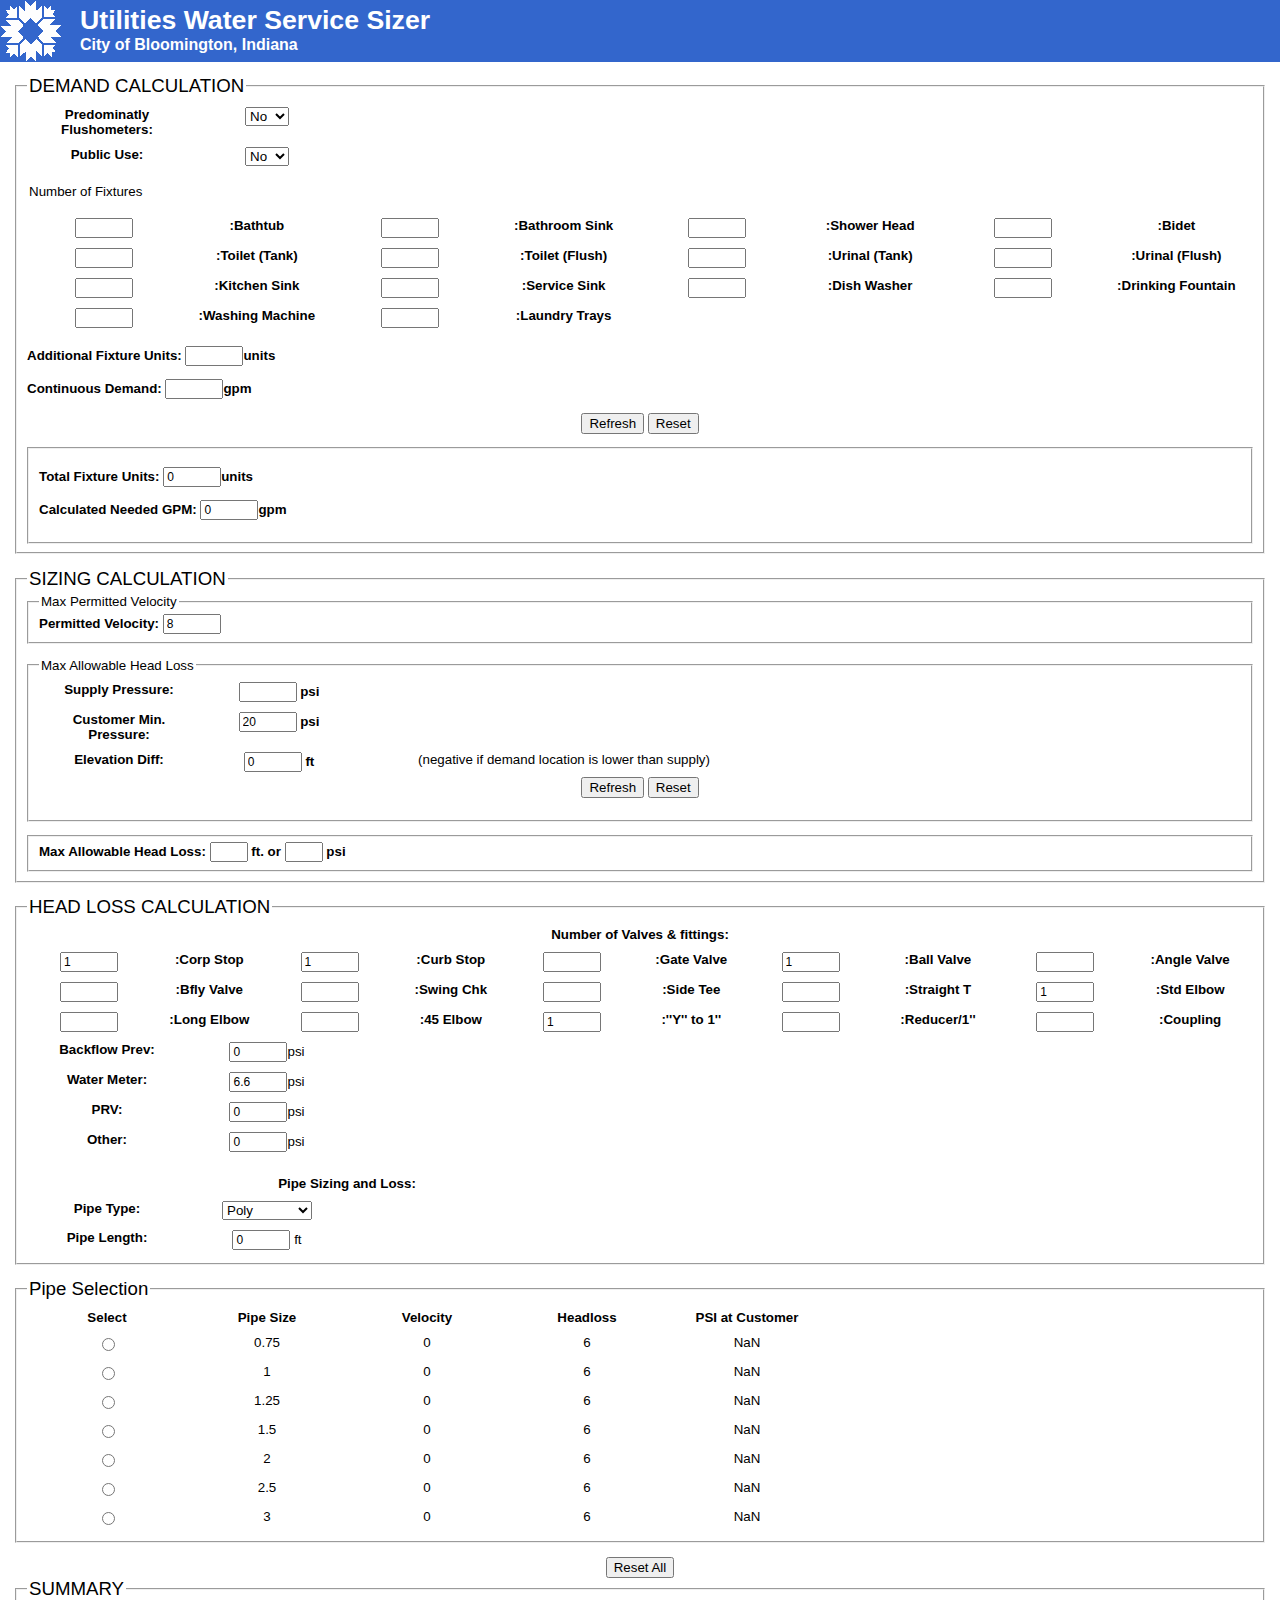
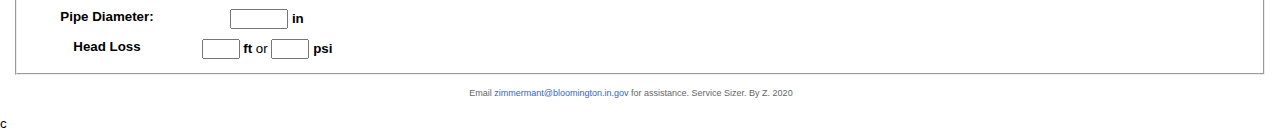
==== commit 9529cf69: "eth" ====
--- a/index.html
+++ b/index.html
@@ -179,12 +179,12 @@
 	</table>
 
 	<table>
-	<tr><td><label for="BFL">Backflow Prev:</label></td>
-		<td><input type = "number" name="BFL" id="BFL" size="5" value="0" onchange="calcpipetable()" />psi</td></tr>
-	<tr><td><label for="WML">Water Meter:</label></td>
-		<td><input type = "number" name="WML" id="WML" size="5" value="6.6" onchange="calcpipetable()" />psi</td></tr>
-	<tr><td><label for="PRL">PRV:</label></td>
-		<td><input type = "number" name="PRL" id="PRL" size="5" value="0" onchange="calcpipetable()"/>psi</td></tr>
+	<tr><td><label for="backflow">Backflow Prev:</label></td>
+		<td><input type = "number" name="backflow" id="backflow" size="5" value="0" onchange="calcpipetable()" />psi</td></tr>
+	<tr><td><label for="watermeter">Water Meter:</label></td>
+		<td><input type = "number" name="watermeter" id="watermeter" size="5" value="6.6" onchange="calcpipetable()" />psi</td></tr>
+	<tr><td><label for="prv">PRV:</label></td>
+		<td><input type = "number" name="prv" id="prv" size="5" value="0" onchange="calcpipetable()"/>psi</td></tr>
 	<tr><td><label for="otherloss">Other:</label></td>
 		<td><input type = "number" name="otherloss" id="otherloss" value="0" size="5" onchange="calcpipetable()"/>psi</td></tr>
 	</table>
